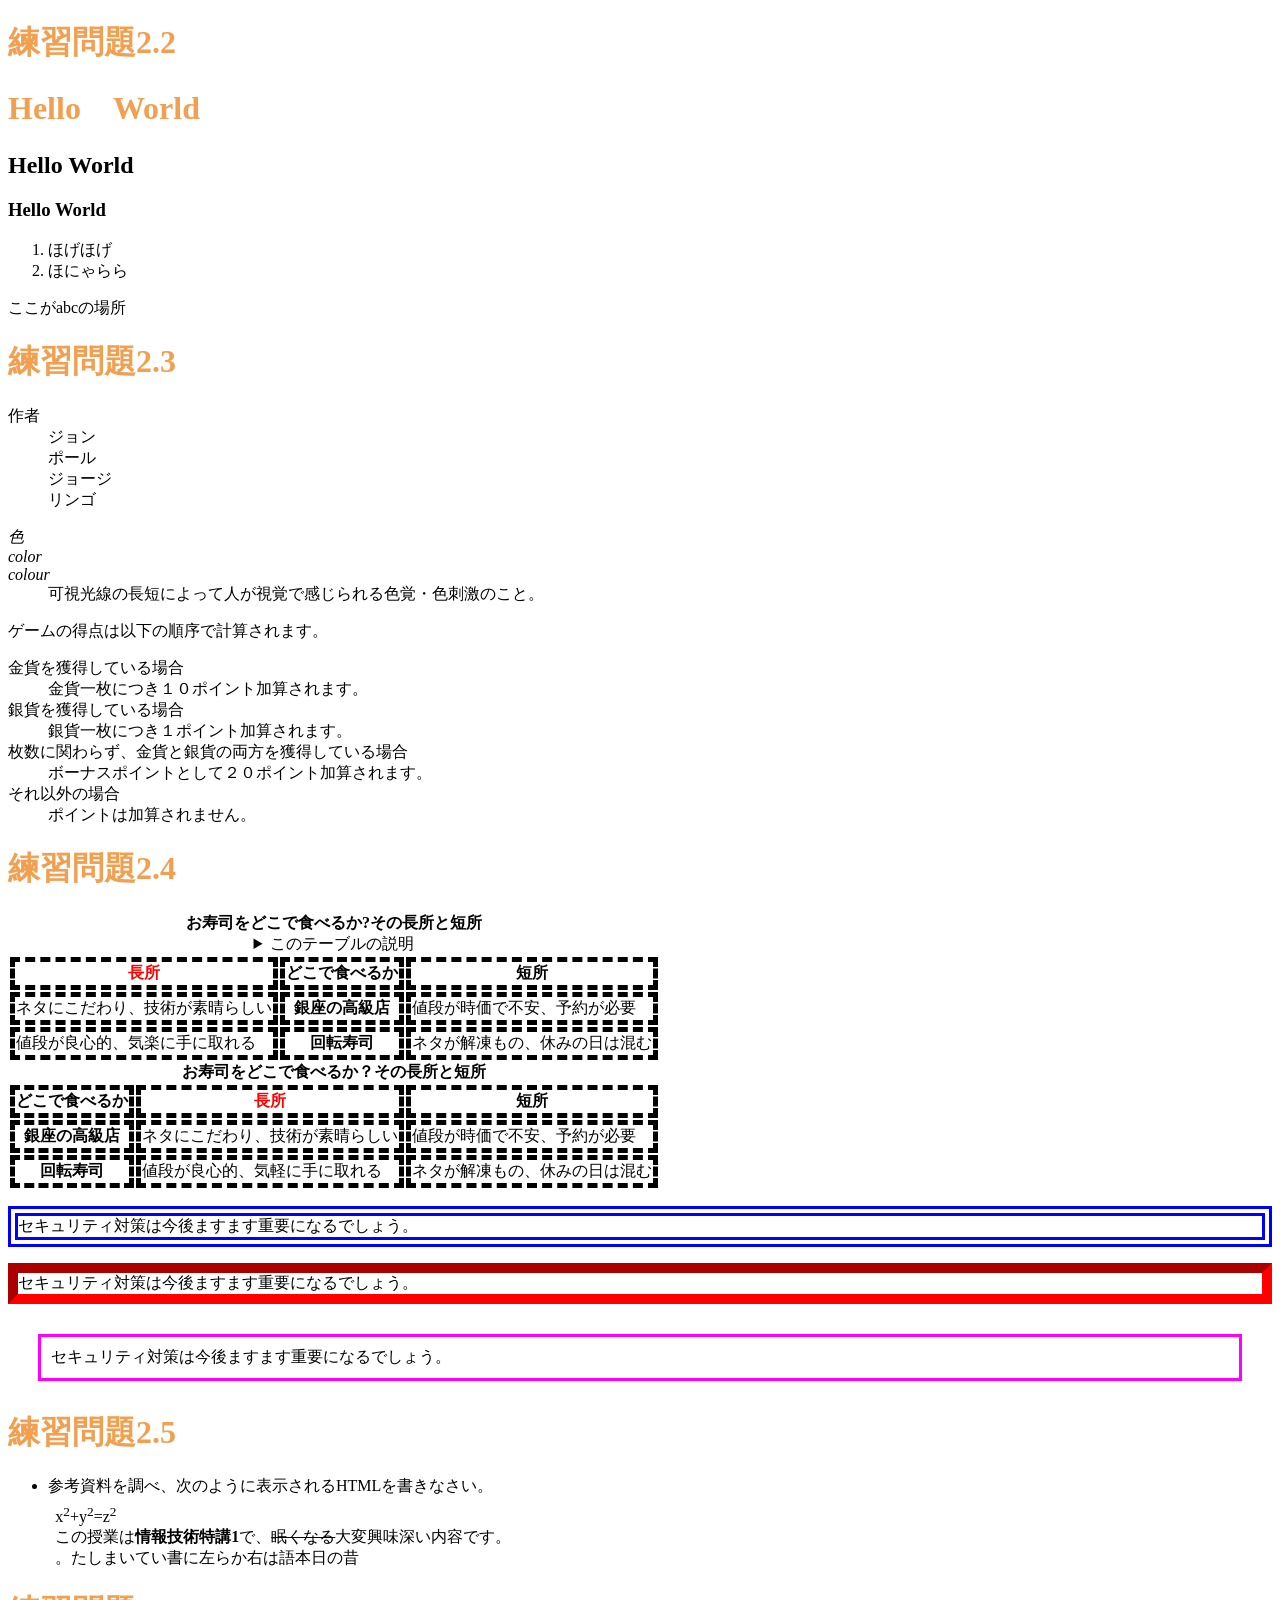
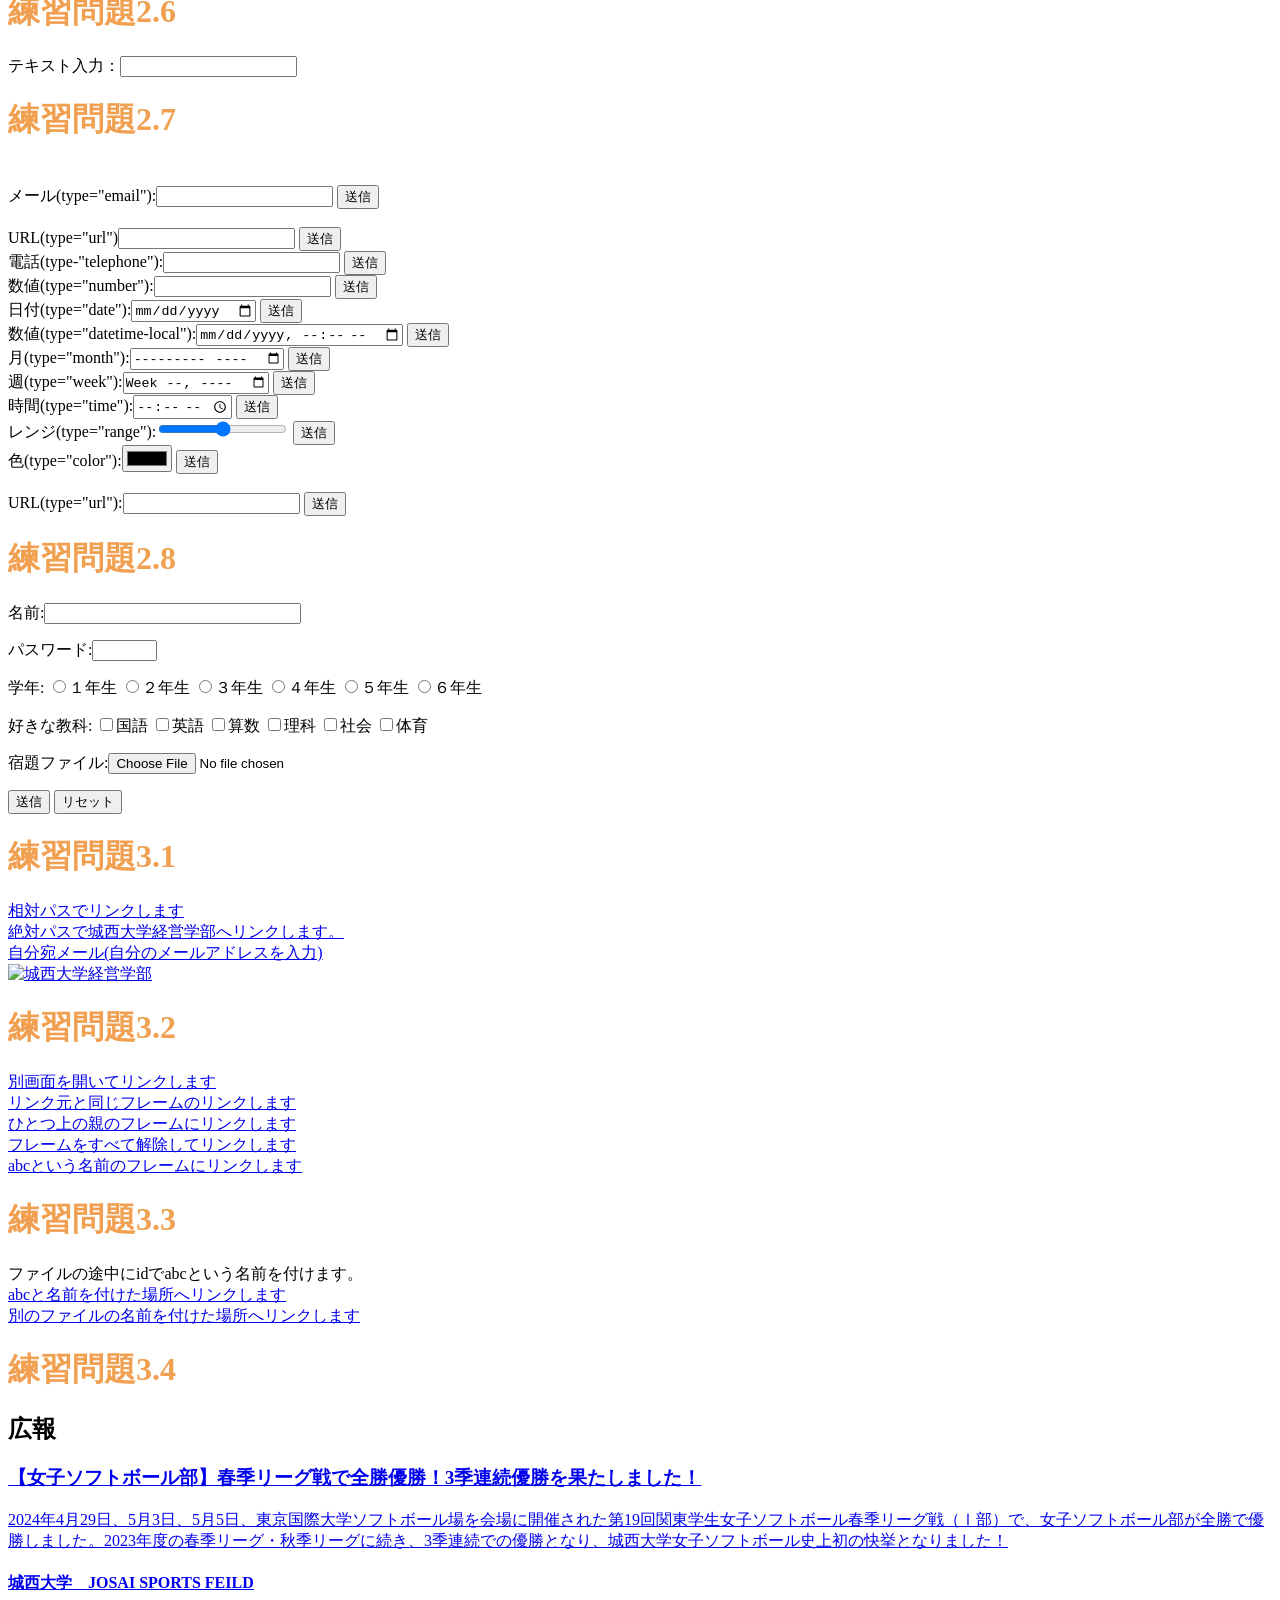
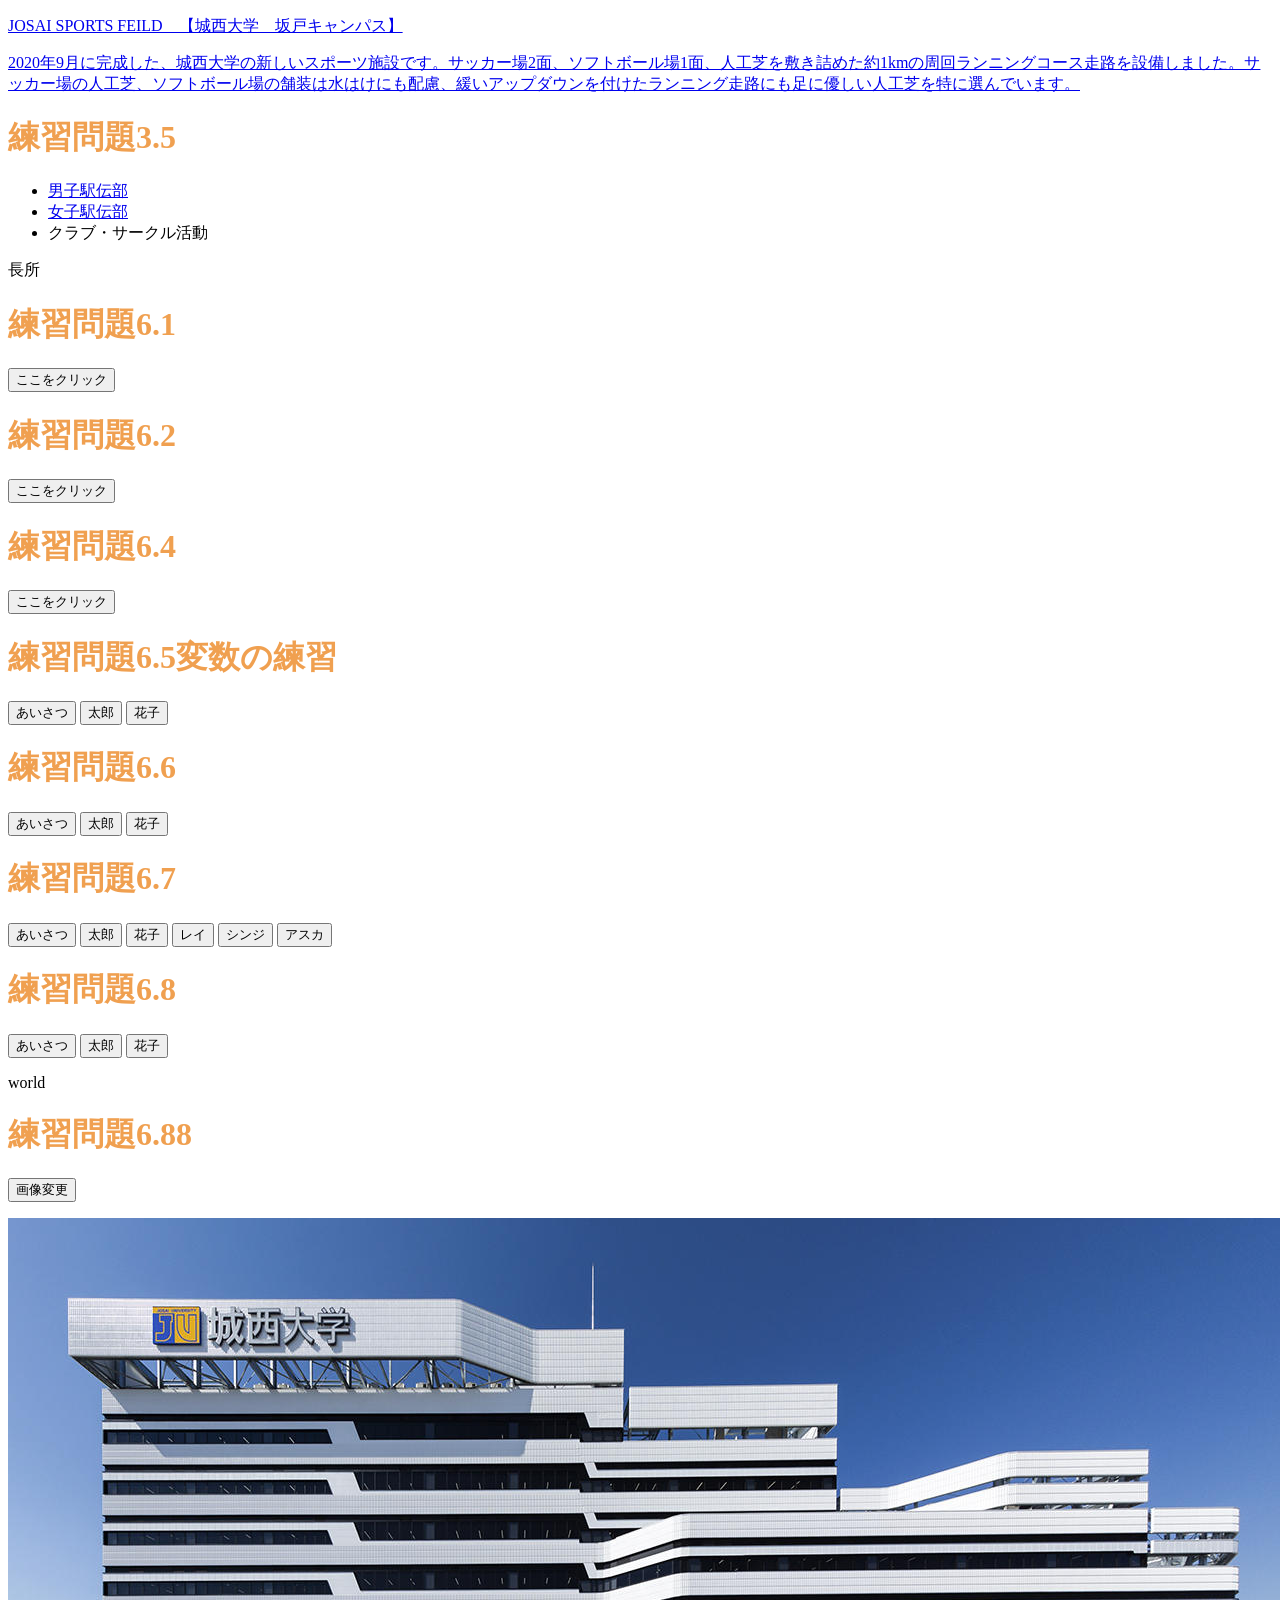
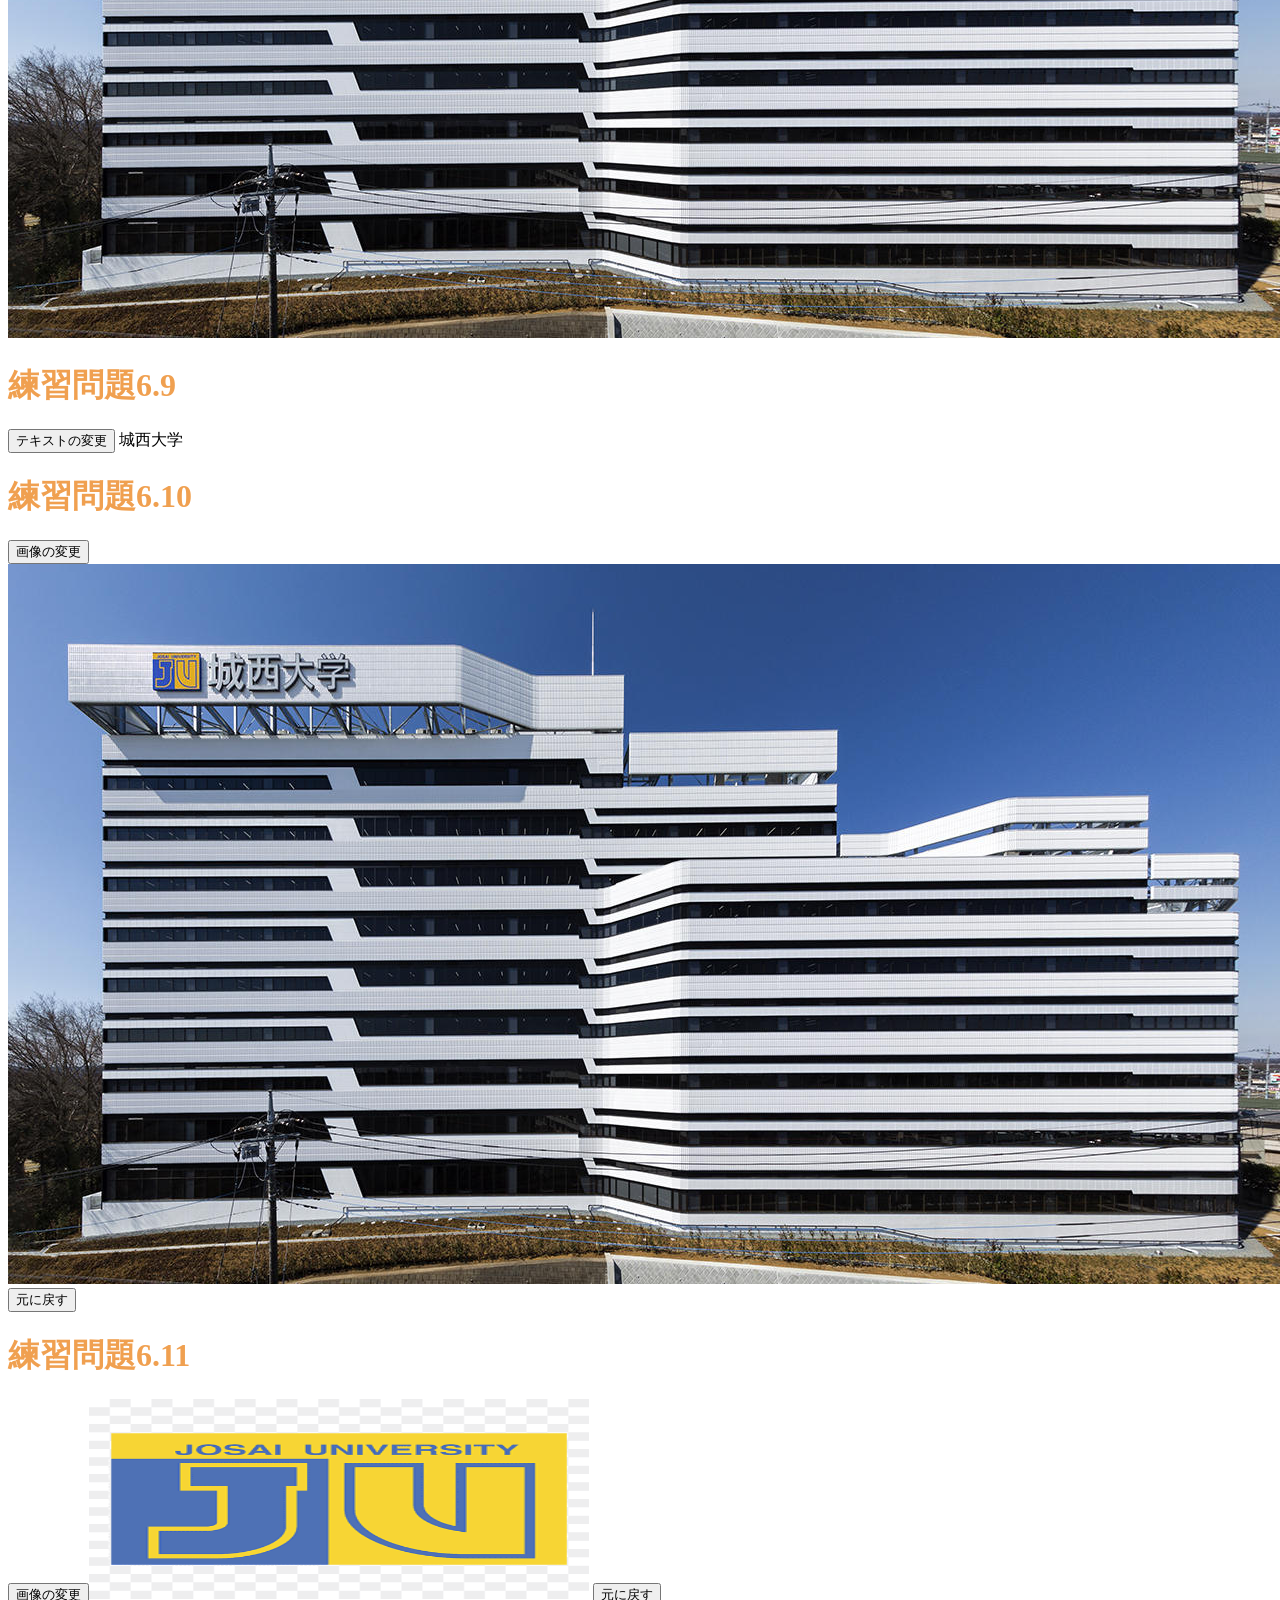
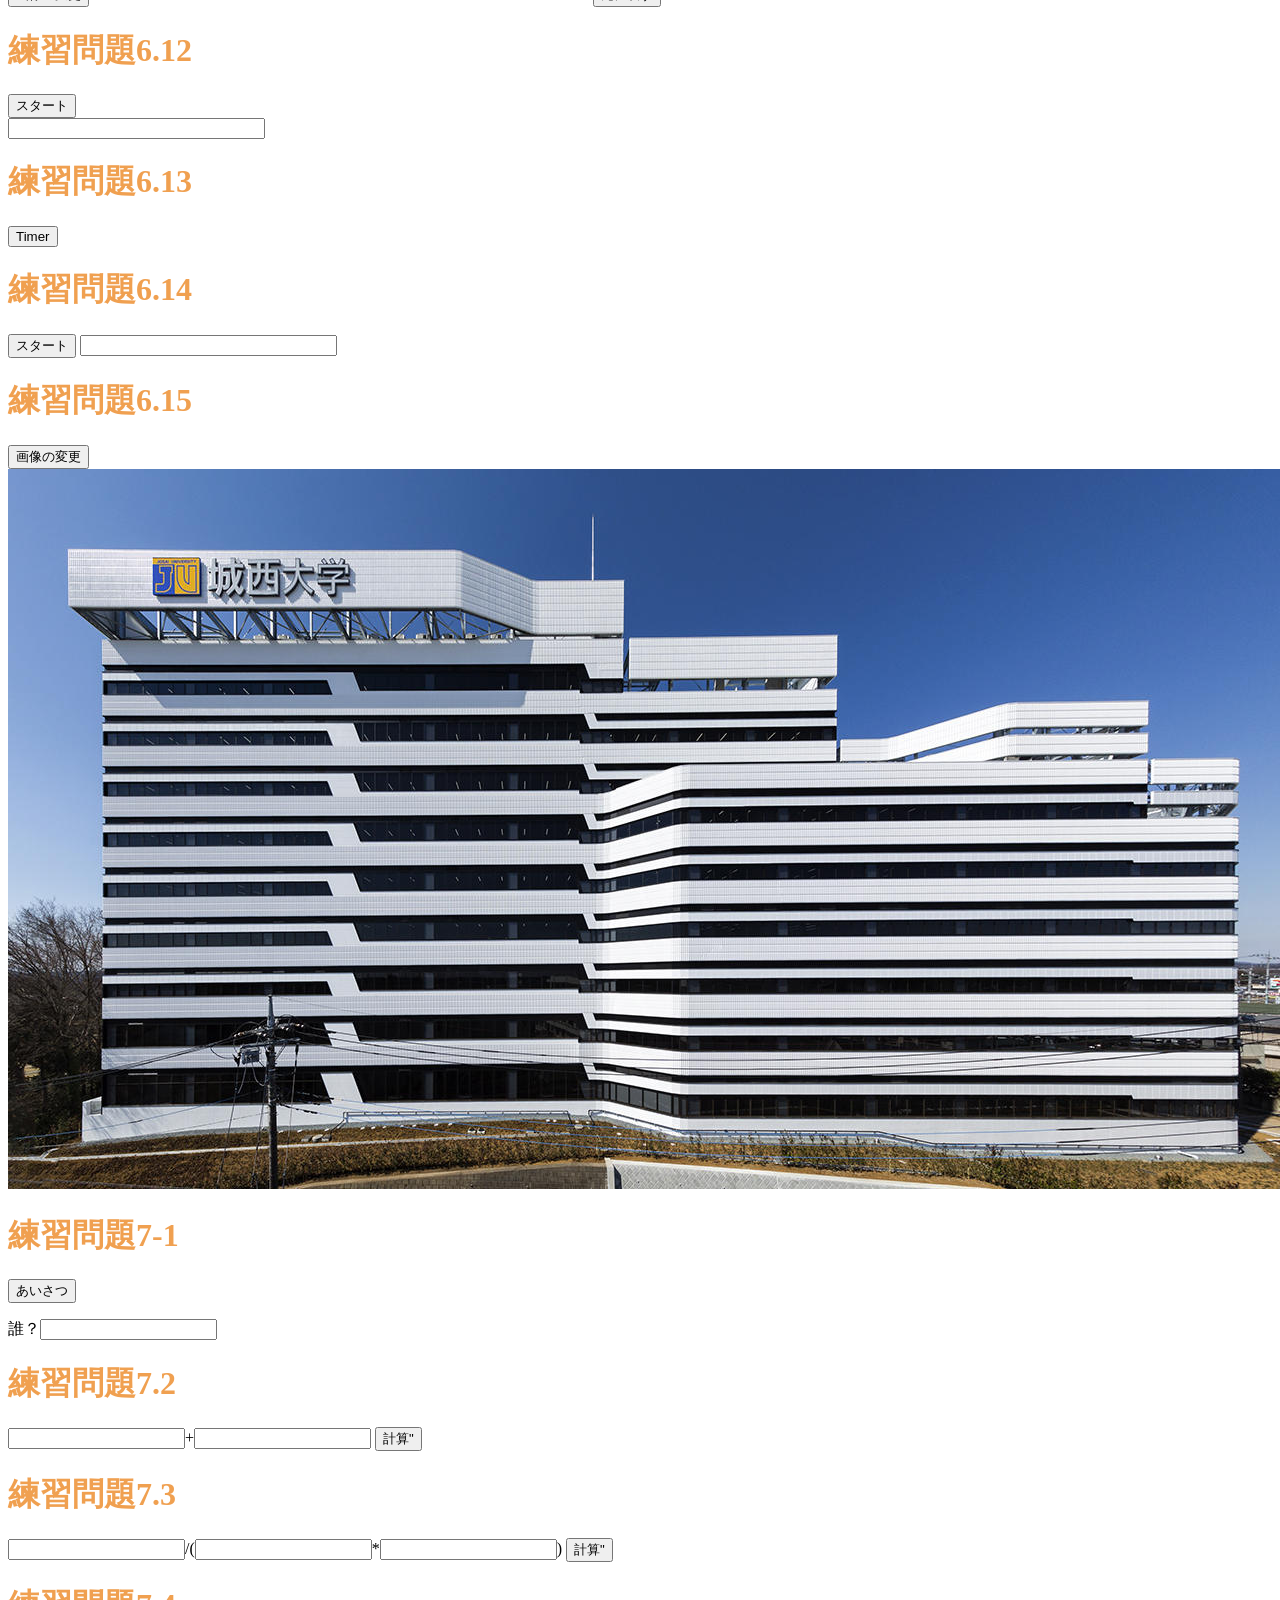
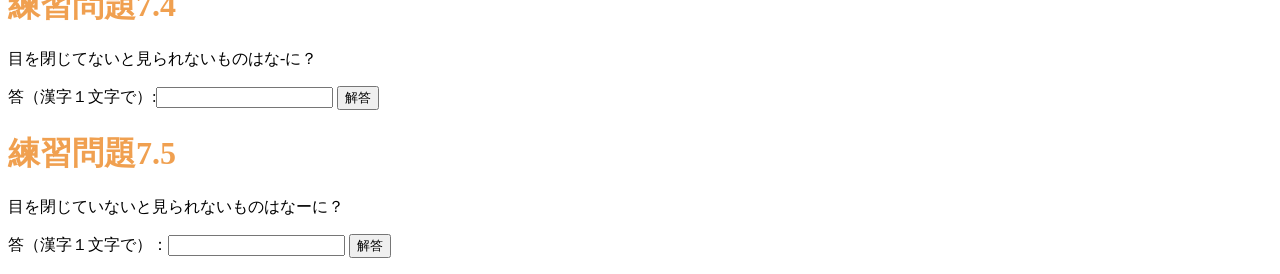
==== index.html @ 32499634 "Update index.html" ====
<!DOCTYPE html> 
<html lang="ja">
<head>

<meta charset="UTF-8">
 
<title>Web開発の練習2023</title>
 <link rel="stylesheet" href="mystyle.css"> 
 <script src="myjs.js"></script><!-- この行を追加-->
</head>
 
<body>

 <!--文字の大きさの練習-->
 
<h1>練習問題2.2</h1>
 
<h1>Hello　World</h1>
 
 <h2>Hello World</h2>
 
 <h3>Hello World</h3>
 
 <ol>
  
  <li>ほげほげ</li>
  
  <li>ほにゃらら</li>
  
 </ol>
 <a id="abc">ここがabcの場所</a>

<h1>練習問題2.3</h1>

 <dl>
  <dt>作者</dt>
  <dd>ジョン</dd>
  <dd>ポール</dd>
  <dd>ジョージ</dd>
  <dd>リンゴ</dd>
 </dl>

 <dl>
  <dt lang="ja"><dfn>色</dfn></dt>
  <dt lang="en-US"><dfn>color</dfn></dt>
  <dt lang="en-GB"><dfn>colour</dfn></dt>
  <dd>可視光線の長短によって人が視覚で感じられる色覚・色刺激のこと。</dd>
  </dl>
 <p>ゲームの得点は以下の順序で計算されます。
 </p>
 <dl>
  <dt>金貨を獲得している場合</dt>
  <dd>金貨一枚につき１０ポイント加算されます。</dd>
  <dt>銀貨を獲得している場合</dt>
  <dd>銀貨一枚につき１ポイント加算されます。</dd>
  <dt>枚数に関わらず、金貨と銀貨の両方を獲得している場合</dt>
   <dd>ボーナスポイントとして２０ポイント加算されます。</dd>
  <dt>それ以外の場合</dt>
   <dd>ポイントは加算されません。</dd>
 </dl>
 
 <h1>練習問題2.4</h1>
 <table>
  <caption>
   <strong>お寿司をどこで食べるか?その長所と短所</strong>
   <details>
    <summary>このテーブルの説明</summary>
    <p>以下のテーブルでは、2番目のカラムに寿司店のタイプが入れられています。その左側にそのようなタイプのお店でお寿司を食べる場合の長所が、左側に短所が入れられています。
    </p> 
   </details>
  </caption>
  <thead>
   <tr><th class="important">長所</th><th>どこで食べるか</th><th>短所</th></tr>
  </thead>
  <tbody>
   <tr><td>ネタにこだわり、技術が素晴らしい</td><th>銀座の高級店
   </th><td>値段が時価で不安、予約が必要</td></tr>
   <tr><td>値段が良心的、気楽に手に取れる</td><th>回転寿司</th>
   <td>ネタが解凍もの、休みの日は混む</td></tr>
 </tbody>
 </table>

 <table>
 <caption>
 <strong>お寿司をどこで食べるか？その長所と短所</strong>
 </caption>
 <thead>
  <tr><th>どこで食べるか</th><th class="important">長所</th><th>短所</th></tr>
 </thead>
  <tbody>
   <tr><th>銀座の高級店</th><td>ネタにこだわり、技術が素晴らしい</td><td>値段が時価で不安、予約が必要</td></tr>
   <tr><th>回転寿司</th><td>値段が良心的、気軽に手に取れる</td><td>ネタが解凍もの、休みの日は混む</td></tr>
   </tbody>
 </table>
  <p class="sample1">セキュリティ対策は今後ますます重要になるでしょう。</p>
 <p class="sample2">セキュリティ対策は今後ますます重要になるでしょう。</p>
 <p class="sample3">セキュリティ対策は今後ますます重要になるでしょう。</p>
 

 
 <h1>練習問題2.5</h1>
 <ul>
  <li>参考資料を調べ、次のように表示されるHTMLを書きなさい。
  <p
   style="margin:1ex">x<sup>2</sup>+y<sup>2</sup>=z<sup>2</sup>
  <br>
  この授業は<b>情報技術特講1</b>で、<s>眠くなる</s>大変興味深い内容です。<br>
  <bdo dir="rtl">昔の日本語は右から左に書いていました。</bdo></p>
  </li>
 </ul>
 
<h1>練習問題2.6</h1>
 
  
  <p>テキスト入力：<input type="text"></p> 

 <h1>練習問題2.7</h1>  
   <!--<form action="xxx.php" method="post">
    <label>メール(type=" email "):<input type="email name=" email "></label><input type="submit"value=送信" ></from>-->
 　<form action="xxx.php" method="post">
   <label>メール(type="email"):<input type="email" name="email"></label>
   <input type="submit" value="送信"></form>

 <br>
 <form action="xxx.php" method="post">
  <label>URL(type="url")<input type="url" name="url"></label>
  <input type="submit" value="送信"></form>

 <form action="xxx.php" method="post">
  <label>電話(type-"telephone"):<input type="tel" name="tel"> </label>
  <input type="submit" value="送信"></form>

 <form action="xxx.php" method="post">
  <label>数値(type="number"):<input type="number" name="number"></label>
  <input type="submit" value="送信"></form>

 <form action="xxx.php" method="post">
  <label>日付(type="date"):<input type="date" name="date"></label>
  <input type="submit" value="送信">
 </form>

 <form action="xxx.php" method="post">
  <label>数値(type="datetime-local"):<input type="datetime-local" name="datetime-local">
  </label>
<input type="submit" value="送信"></form>
 
  <form action="xxx.php" method="post">
   <label>月(type="month"):<input type="month" name="month"></label>
   <input type="submit" value="送信"></form>

<form action="xxx.php" method="post">
 <label>週(type="week"):<input type="week" name="week"></label>
 <input type="submit" value="送信"></form>

  <form action="xxx.php" method="post">
   <label>時間(type="time"):<input type="time" name="time"></label>
    <input type="submit" value="送信"></form>

  <form action="xxx.php" method="post">
  <label>レンジ(type="range"):<input type="range" name="range"></label>
    <input type="submit" value="送信"></form>

  <form action="xxx.php" method="post">
   <label>色(type="color"):<input type="color" name="color"></label>
  <input type="submit" value="送信"></form>

 <br>
 <form action="xxx.php" method="post"><label>URL(type="url"):<input type="url" name="url"></label>
 <input type="submit" value="送信">
 </form>

<h1>練習問題2.8</h1>
 <p><label>名前:<input type="text" name="name" size="30" maxlength="20"></label></p>
 <p><label>パスワード:<input type="password" name="pass" size="6" maxlength="4"></label></p>
 <p>学年:
  <label><input type="radio" name="gakunen" value="1">１年生</label>
  <label><input type="radio" name="gakunen" value="2">２年生</label>
  <label><input type="radio" name="gakunen" value="3">３年生</label>
  <label><input type="radio" name="gakunen" value="4">４年生</label>
  <label><input type="radio" name="gakunen" value="5">５年生</label>
  <label><input type="radio" name="gakunen" value="6">６年生</label>
 </p>
 <p>好きな教科:
  <label><input type="checkbox" name="kamoku" value="kokugo">国語</label>
  <label><input type="checkbox" name="kamoku" value="eigo">英語</label>
  <label><input type="checkbox" name="kamoku" value="sansu">算数</label>
  <label><input type="checkbox" name="kamoku" value="rika">理科</label>
  <label><input type="checkbox" name="kamoku" value="syakai">社会</label>
  <label><input type="checkbox" name="kamoku" value="taiiku">体育</label>
 </p>
 <p><label>宿題ファイル:<input type="file" name="syukudai"></label></p>
 <p>
  <input type="submit" value="送信">
  <input type="reset" value="リセット">
 </p>

 <h1>練習問題3.1</h1>
  <a href="a.html">相対パスでリンクします</a><br>
    <a href=https://www.josai.ac.jp/management/>絶対パスで城西大学経営学部へリンクします。</a><br>
    <a href="mailto:zm21568@josai.ac.jp">自分宛メール(自分のメールアドレスを入力)</a><br>
    <a href="https://www.josai.ac.jp/management/"> <img src="./imade1/keiei_small.jpg" alt="城西大学経営学部"></a>

 <h1>練習問題3.2</h1> 
 <a href="a.html" target="_blank">別画面を開いてリンクします</a><br>
 <a href="a.html" target="_self">リンク元と同じフレームのリンクします</a><br>
 <a href="a.html" target="_parent">ひとつ上の親のフレームにリンクします</a><br>
 <a href="a.html" target="_top">フレームをすべて解除してリンクします</a><br>
  <a href="a.html" target="abc">abcという名前のフレームにリンクします</a><br>

 <h1>練習問題3.3</h1> 
 ファイルの途中にidでabcという名前を付けます。<br>
 <a href="#abc">abcと名前を付けた場所へリンクします</a><br>
  <a href="a.html#def">別のファイルの名前を付けた場所へリンクします</a>

 <h1>練習問題3.4</h1>  
<aside class="ad">
 <h2>広報</h2>
 <a href="https://sports.josai.ac.jp/news/nid00000270.html?_ga=2.108260102.546799402.17156498-1950105430.1715649811">
  <section>
   <h3>【女子ソフトボール部】春季リーグ戦で全勝優勝！3季連続優勝を果たしました！</h3>
   <p>2024年4月29日、5月3日、5月5日、東京国際大学ソフトボール場を会場に開催された第19回関東学生女子ソフトボール春季リーグ戦（Ⅰ部）で、女子ソフトボール部が全勝で優勝しました。2023年度の春季リーグ・秋季リーグに続き、3季連続での優勝となり、城西大学女子ソフトボール史上初の快挙となりました！
   </p> </section></a>

 <a href="https://www.josai.ac.jp/about/facility/shimokawara/">
  <section>
   <h4>城西大学　JOSAI SPORTS FEILD</h4>
   <p>JOSAI SPORTS FEILD　【城西大学　坂戸キャンパス】</p>
   <p>2020年9月に完成した、城西大学の新しいスポーツ施設です。サッカー場2面、ソフトボール場1面、人工芝を敷き詰めた約1kmの周回ランニングコース走路を設備しました。サッカー場の人工芝、ソフトボール場の舗装は水はけにも配慮、緩いアップダウンを付けたランニング走路にも足に優しい人工芝を特に選んでいます。 </p>
  </section></a>
</aside>

 <h1>練習問題3.5</h1> 
 <nav>
  <ul>
  <li><a href="https://sports.josai.ac.jp/club/dansiekiden/">男子駅伝部</a></li>
  <li><a href="https://sports.josai.ac.jp/club/josiekiden/">女子駅伝部</a></li>
  <li><a>クラブ・サークル活動</a></li>
  </ul>
 </nav>

 
</body>
</html>


<title>Web開発の練習2024秋季</title>
<link rel="stylesheet"herf="mystyle.css"><!-- この行を追加-->
<th class="important">長所</th/>
<head>
 <meta charset="UTF-8">
 
<title>Web開発の練習2024秋季</title>
<link rel="stylesheet"herf="mystyle.css">
 <script src="ex6-1.js"></script><!-- この行を追加-->

<h1>練習問題6.1</h1> 
<input type="button"value="ここをクリック"
 onclick="sayhello61();">
</body>
<h1>練習問題6.2</h1>
<input type="button"value="ここをクリック"
 onclick="sayhello61();sayhello61()">
</body>
<h1>練習問題6.4</h1> 
<input type="button"value="ここをクリック"
 onclick="saygoodbye();">
<h1>練習問題6.5変数の練習</h1> 
<script src="ex6-5.js"></script><!-- この行を追加-->
</head>
<input type="button"value="あいさつ"onclick="sayhello65();">
<input type="button"value="太郎"onclick="taro65();">
<input type="button"value="花子"onclick="hanako65();">
<head>
<h1>練習問題6.6</h1>  
<script src="ex6-6.js"></script><!-- この行を追加-->
</head>
<input type="button"value="あいさつ"onclick="sayhello66();">
<input type="button"value="太郎"onclick="taro67();taro68();">
<input type="button"value="花子"onclick="hanako67();hanako68();"
<head>
<h1>練習問題6.7</h1> 
<script src="ex6-7.js"></script><!-- この行を追加-->
</head>
<input type="button"value="あいさつ"onclick="sayhello69();">
<input type="button"value="太郎"onclick="someone('太郎');">
<input type="button"value="花子"onclick="someone('花子');">
<input type="button"value="レイ"onclick="someone('レイ');">
<input type="button"value="シンジ"onclick="someone('シンジ');">
<input type="button"value="アスカ"onclick="someone('アスカ');">
<head>
<h1>練習問題6.8</h1> 
<script src="ex6-8.js"></script><!-- この行を追加-->
</head>
<input type="button"value="あいさつ"onclick="sayhello70();">
<input type="button"value="太郎"onclick="taro70();">
<input type="button"value="花子"onclick="hanako70();">
<p Id="who70">world</p>
<head>
<h1>練習問題6.88</h1> 
<script src="ex6-88.js"></script><!-- この行を追加-->
</head>
<input type="button"value="画像変更"onclick="gazo688();">
<p id="who688">
<img src="./image/bulboff.gif"alt="オフ">
</p>
<head>
<h1>練習問題6.9</h1> 
<script src="ex6-9.js"></script><!-- この行を追加-->
</head>
<div id="txt1">
<input type="button"value="テキストの変更"onclick="txtchange1();">
城西大学</div>
<head>
<h1>練習問題6.10</h1> 
<script src="ex6-10.js"></script><!-- この行を追加-->
</head>
<input type="button" value="画像の変更" onclick="imgchange1();"><img src='./image/bulboff.gif' id="bulb" alt="オフ">
<input type="button" value="元に戻す" onclick="imgback1();">
<head>
<h1>練習問題6.11</h1> 
<link rel="stylesheet" href="imagechange.css">
<script src="ex6-11.js"></script><!-- この行を追加-->
</head>
<input type="button" value="画像の変更" onclick="imgchange2();"><img src='./image/josai.png' id="control-size" alt="josai" class="imagechange">
<input type="button" value="元に戻す" onclick="imgback2();">

<head>
<h1>練習問題6.12</h1> 
 <script src="ex6-12.js"></script><!-- この行を追加-->
 </head>
<form name="timer"> <input type="button" value="スタート" onclick="startfnc()"><br> <input type="text" name="moji" size="30" value=""> </form>

<h1>練習問題6.13</h1> 
<script src="ex6-13.js"></script><!-- この行を追加-->
<form> <input type="button" value="Timer" onclick="setTimeout('mes()',3000)"> </form>
<head>
<h1>練習問題6.14</h1>
<script src="ex6-14.js"></script><!-- この行を追加-->
</head>
<form name="timer13"> <input type="button" value="スタート" onclick="hyoji13()">

<input type="text" name="moji13" size="30" value=""> </form>
 
<head>
<h1>練習問題6.15</h1>
<script src="ex6-15.js"></script><!-- この行を追加-->
</head>
<input type="button" value="画像の変更" onclick="imgchange3();"><img src='./image/bulboff.gif' id="logo3" alt="josai1">
<h1>練習問題7-1 </h1>
<script src="ex7-1.js"></script><!-- この行を追加-->
<input type="button" value="あいさつ" onclick="sayhello71();">
<p>誰？<input type="text" id="who71"></p>
</head>
<h1>練習問題7.2</h1>
<script src="ex7-2.js"></script><!-- この行を追加-->
<input type="text" id="input1">+<input type="text" id="input2">
<input type="button" value=計算" onclick="add();">
</head>
<h1>練習問題7.3</h1> 
<script src="ex7-3.js"></script><!-- この行を追加-->
<input type="text" id="体重">/(<input type="text" id="身長">*<input type="text" id="身長">)
<input type="button" value=計算" onclick="ad();">
</p>
<h1>練習問題7.4</h1>
<script src="ex7-4.js"></script><!-- この行を追加-->
<p>目を閉じてないと見られないものはな-に？</p>
<p>
答（漢字１文字で）:<input type="text" id="answer">
<input type="button" value="解答" onclick="nazo();">
 </p>
</head>
<h1>練習問題7.5</h1>
<script src="ex7-5.js"></script><!-- この行を追加-->
<p>目を閉じていないと見られないものはなーに？</p>
<p>答（漢字１文字で）：<input type="text" id="answer7">
<input type="button" value="解答" onclick="nazo7();"></p>
</body>
---- mystyle.css ----
/* h1{color:green;} */
h1{color:#F0A050;}
th,td{border:dashed thick black;}
th.important{color:red;}
p.sample1{border:double 10px #0000ff;}
p.sample2{border:inset 10px #ff0000;}
p.sample3{margin:30px 30px;padding:10px;border:medium solid #ff00ff;}
---- imagechange.css ----
img.imagechange{width:500px; height:200px;}
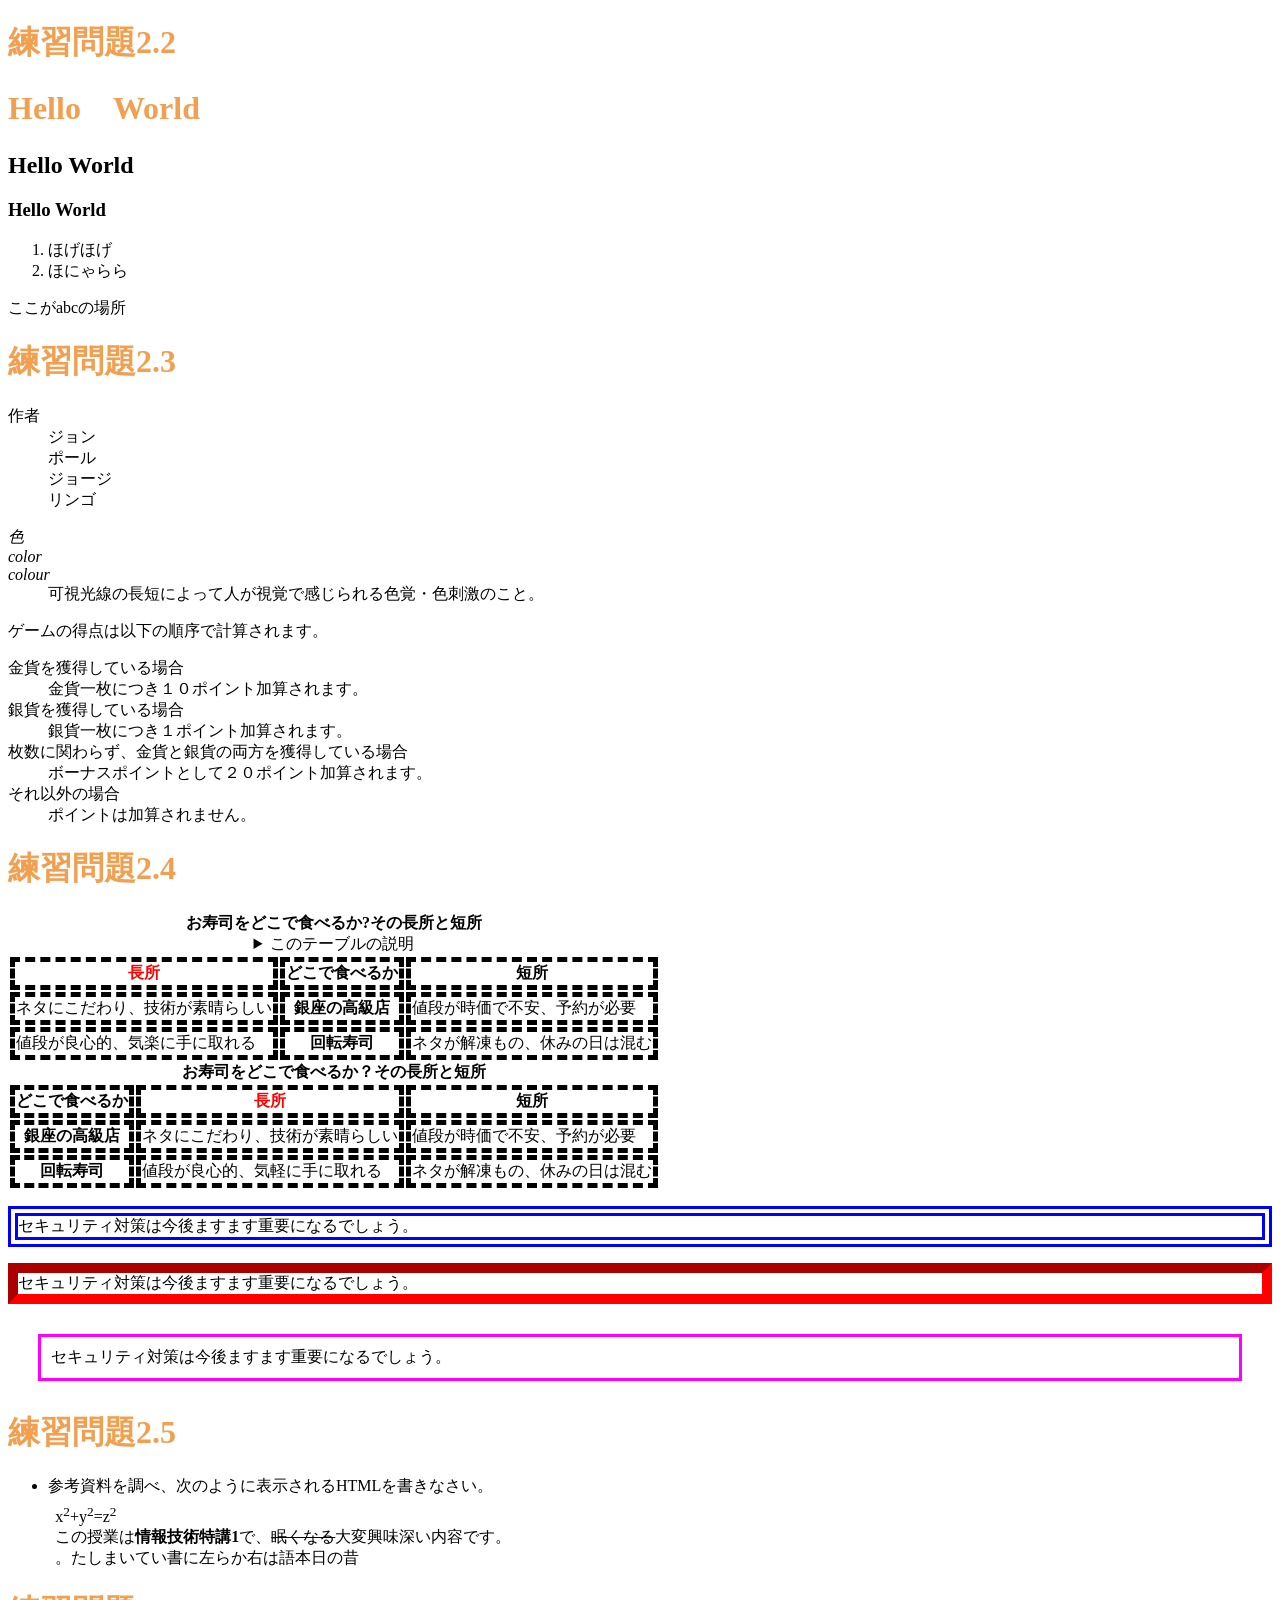
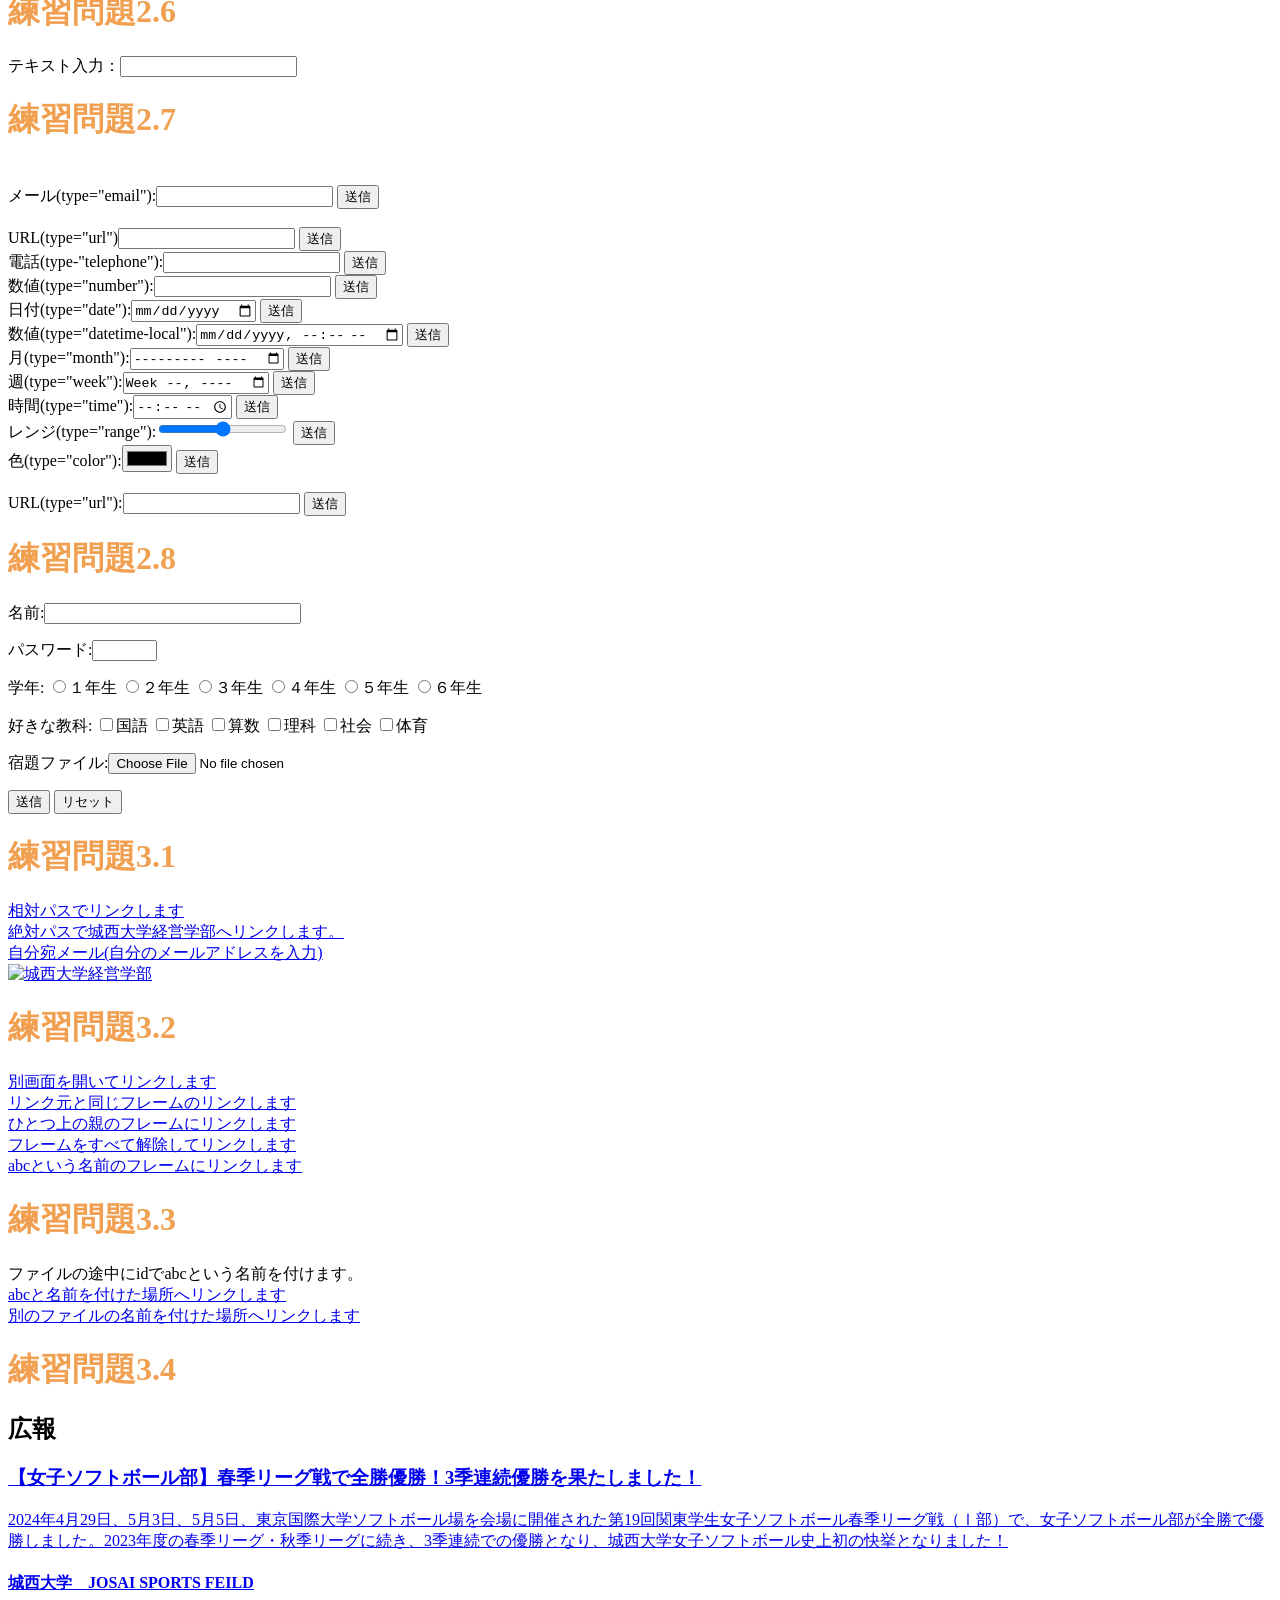
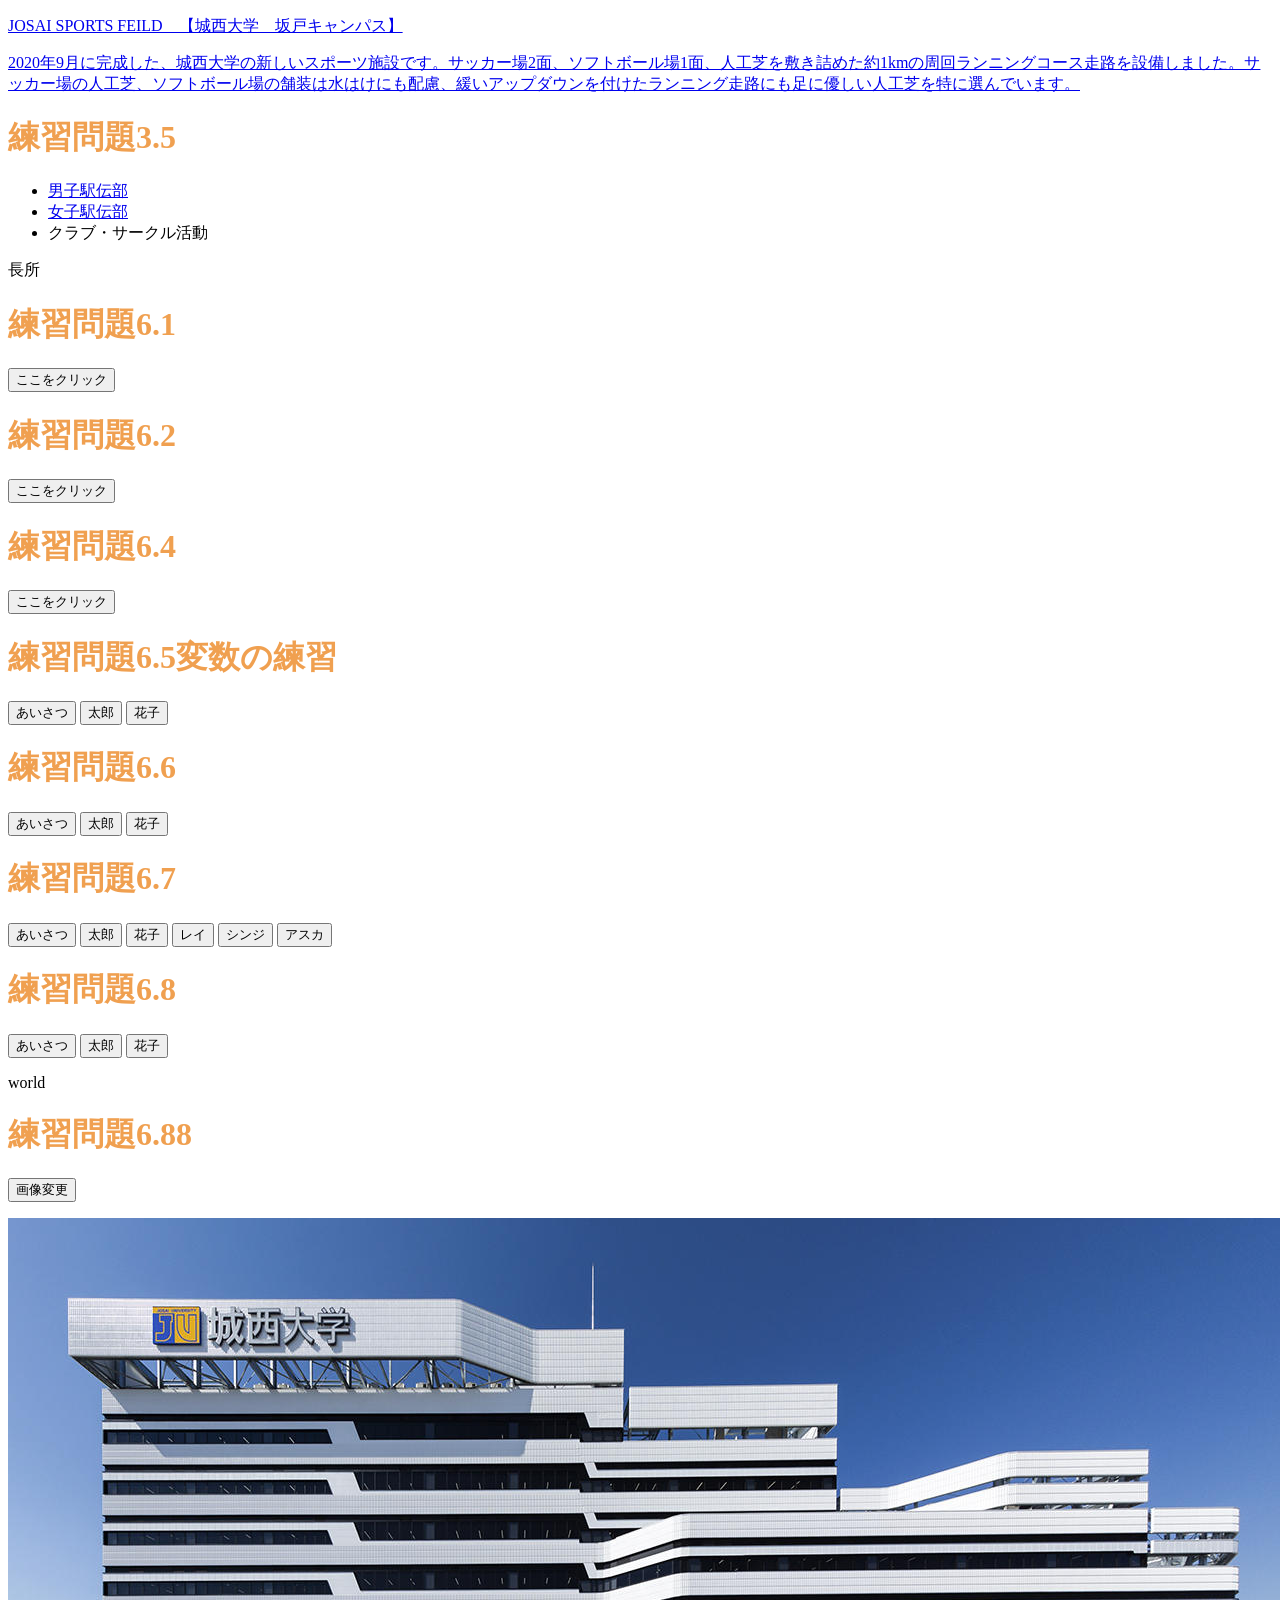
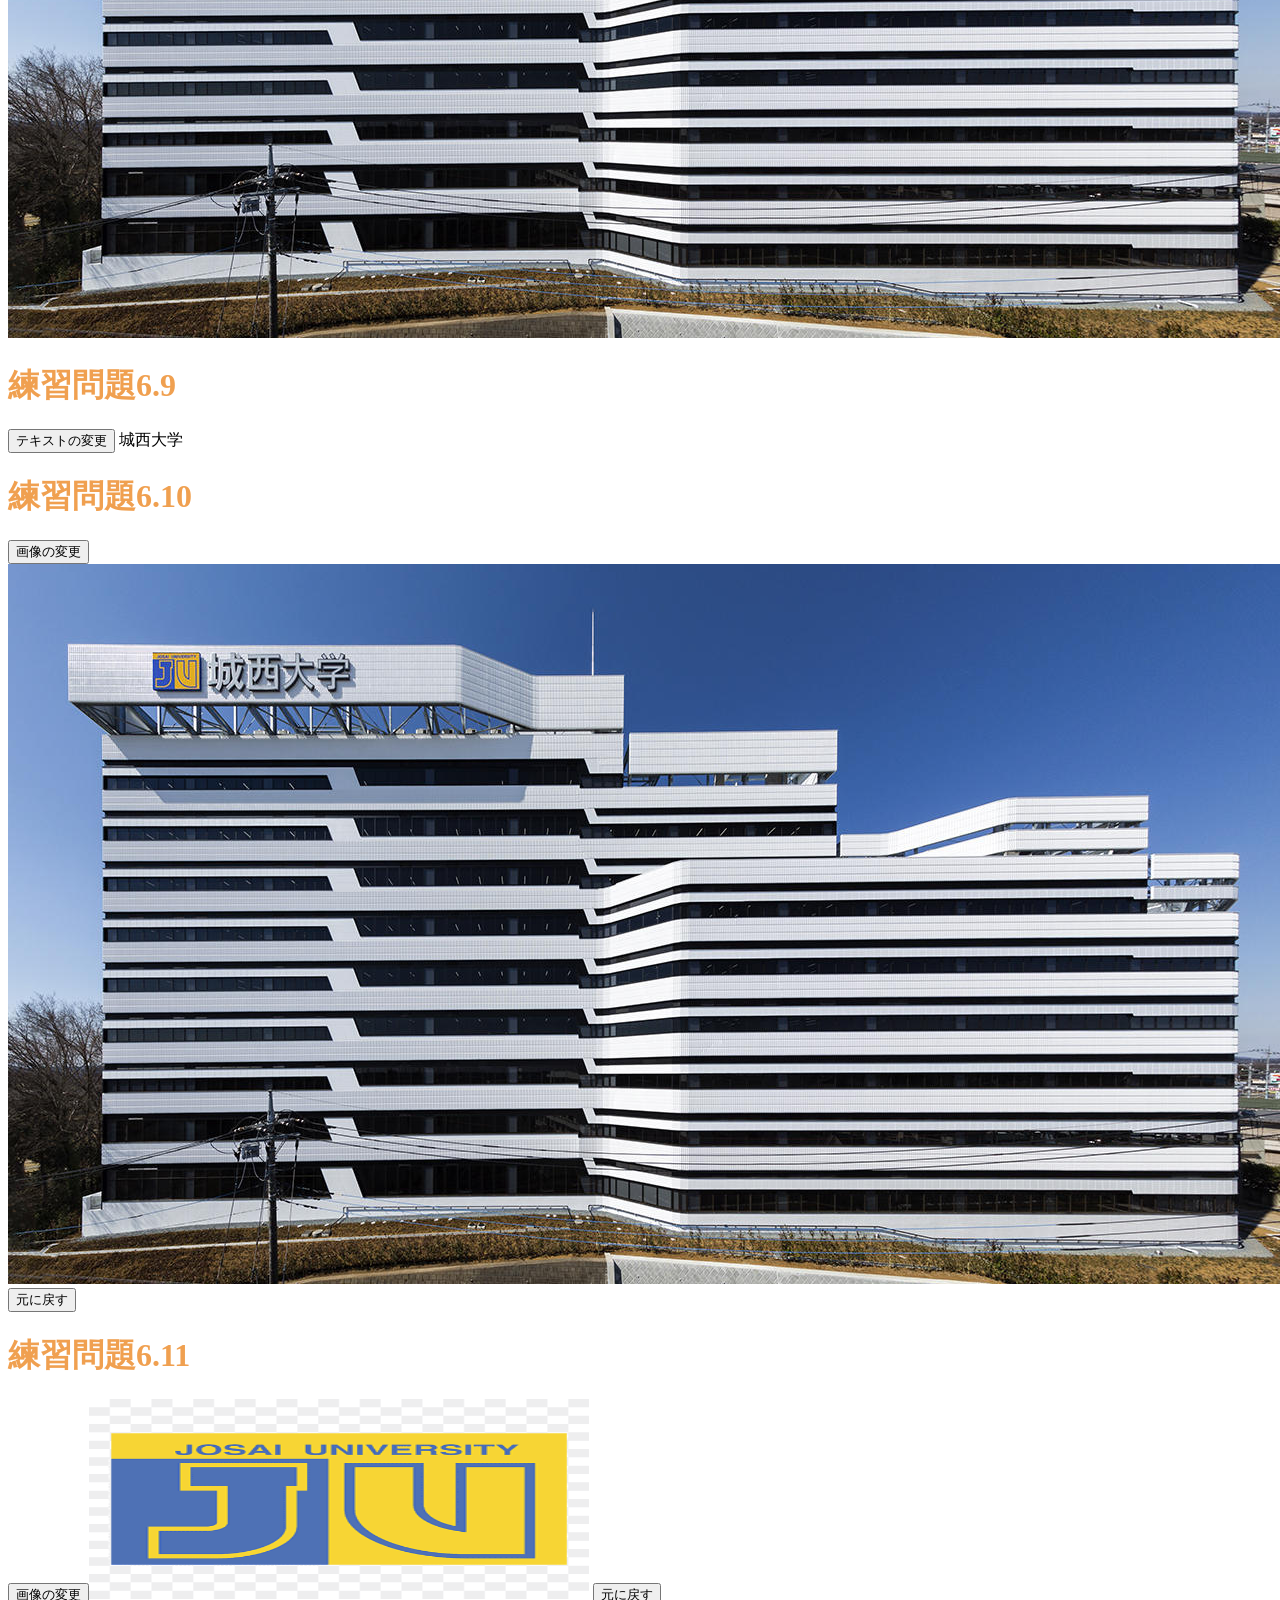
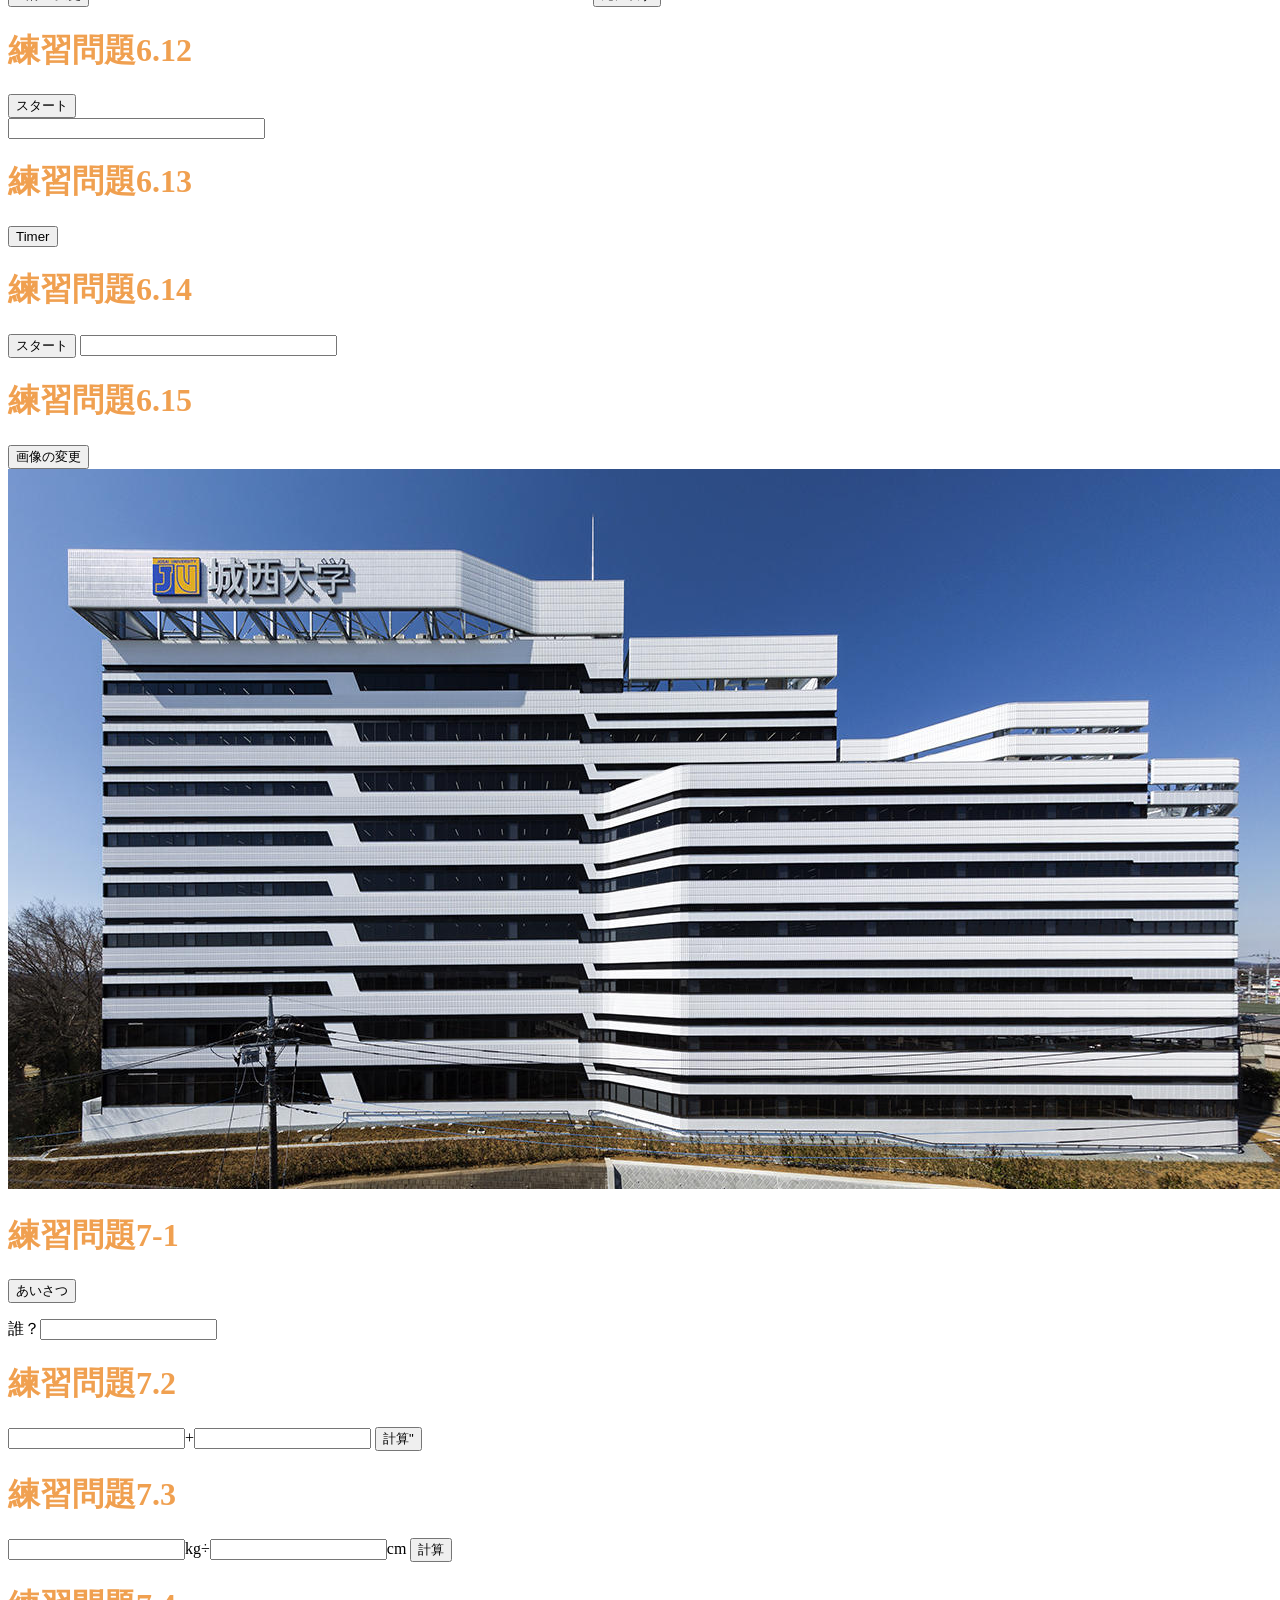
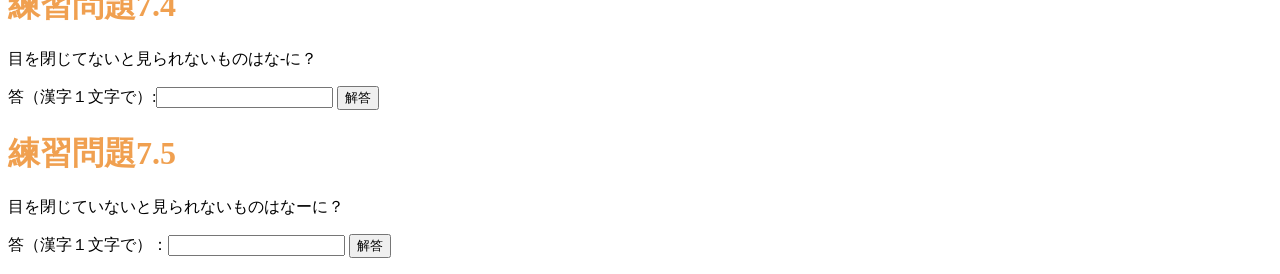
==== commit f62218a7: "Update index.html" ====
--- a/index.html
+++ b/index.html
@@ -275,8 +275,8 @@
 <script src="ex6-6.js"></script><!-- この行を追加-->
 </head>
 <input type="button"value="あいさつ"onclick="sayhello66();">
-<input type="button"value="太郎"onclick="taro67();taro68();">
-<input type="button"value="花子"onclick="hanako67();hanako68();"
+<input type="button"value="太郎"onclick="taro66();taro();">
+<input type="button"value="花子"onclick="hanako66();taro();">
 <head>
 <h1>練習問題6.7</h1> 
 <script src="ex6-7.js"></script><!-- この行を追加-->
@@ -345,7 +345,8 @@
 <h1>練習問題6.15</h1>
 <script src="ex6-15.js"></script><!-- この行を追加-->
 </head>
-<input type="button" value="画像の変更" onclick="imgchange3();"><img src='./image/bulboff.gif' id="logo3" alt="josai1">
+<input type="button" value="画像の変更" onclick="imgchange3();"><img src='./image/bulboff.gif' id="logo3" alt="josai1"alt="オフ">
+</head>
 <h1>練習問題7-1 </h1>
 <script src="ex7-1.js"></script><!-- この行を追加-->
 <input type="button" value="あいさつ" onclick="sayhello71();">
@@ -357,9 +358,8 @@
 <input type="button" value=計算" onclick="add();">
 </head>
 <h1>練習問題7.3</h1> 
-<script src="ex7-3.js"></script><!-- この行を追加-->
-<input type="text" id="体重">/(<input type="text" id="身長">*<input type="text" id="身長">)
-<input type="button" value=計算" onclick="ad();">
+<p><input type="text" id="体重">kg÷<input type="text" id="身長">cm
+ <input type="button" value="計算" onclick="bmi();"></p>
 </p>
 <h1>練習問題7.4</h1>
 <script src="ex7-4.js"></script><!-- この行を追加-->
@@ -371,9 +371,10 @@
 </head>
 <h1>練習問題7.5</h1>
 <script src="ex7-5.js"></script><!-- この行を追加-->
+</head>
 <p>目を閉じていないと見られないものはなーに？</p>
-<p>答（漢字１文字で）：<input type="text" id="answer7">
-<input type="button" value="解答" onclick="nazo7();"></p>
+<p>答（漢字１文字で）：<input type="text" id="answer75">
+<input type="button" value="解答" onclick="nazo75();"></p>
 </body>
 
 
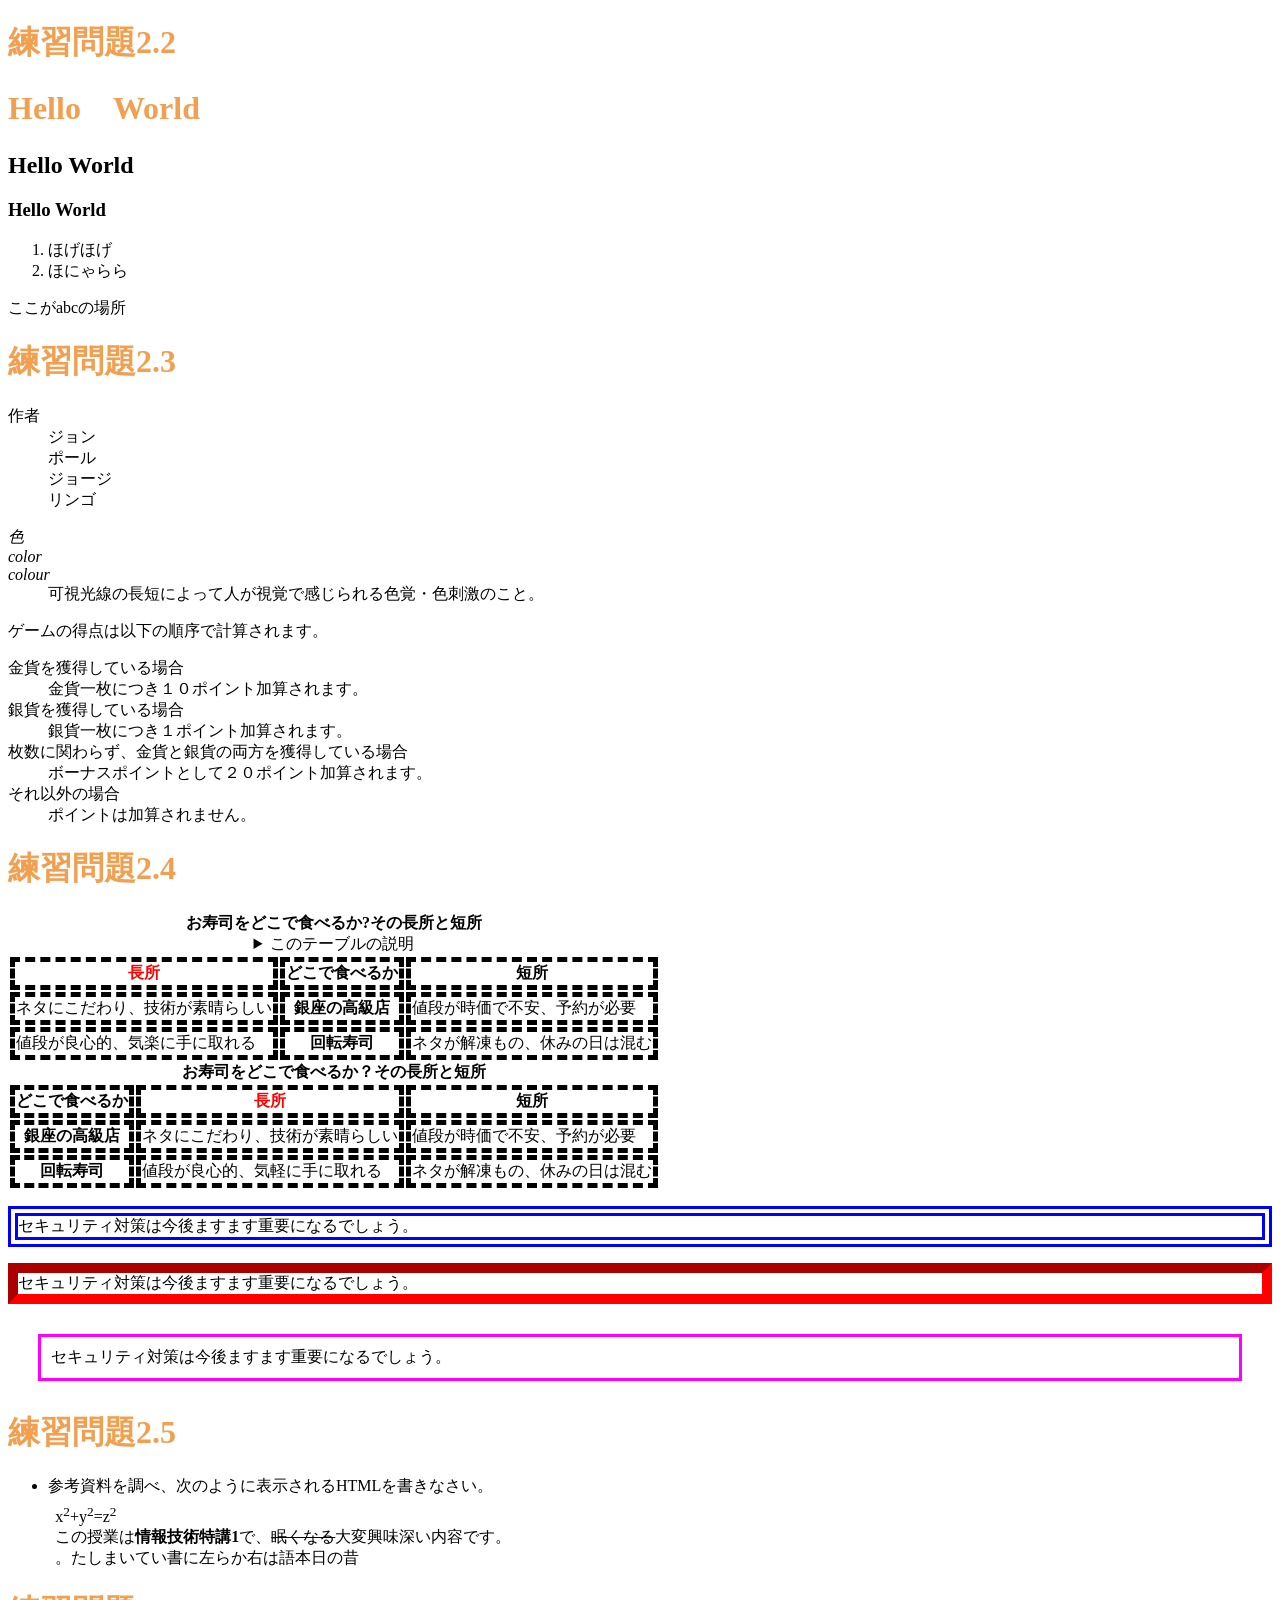
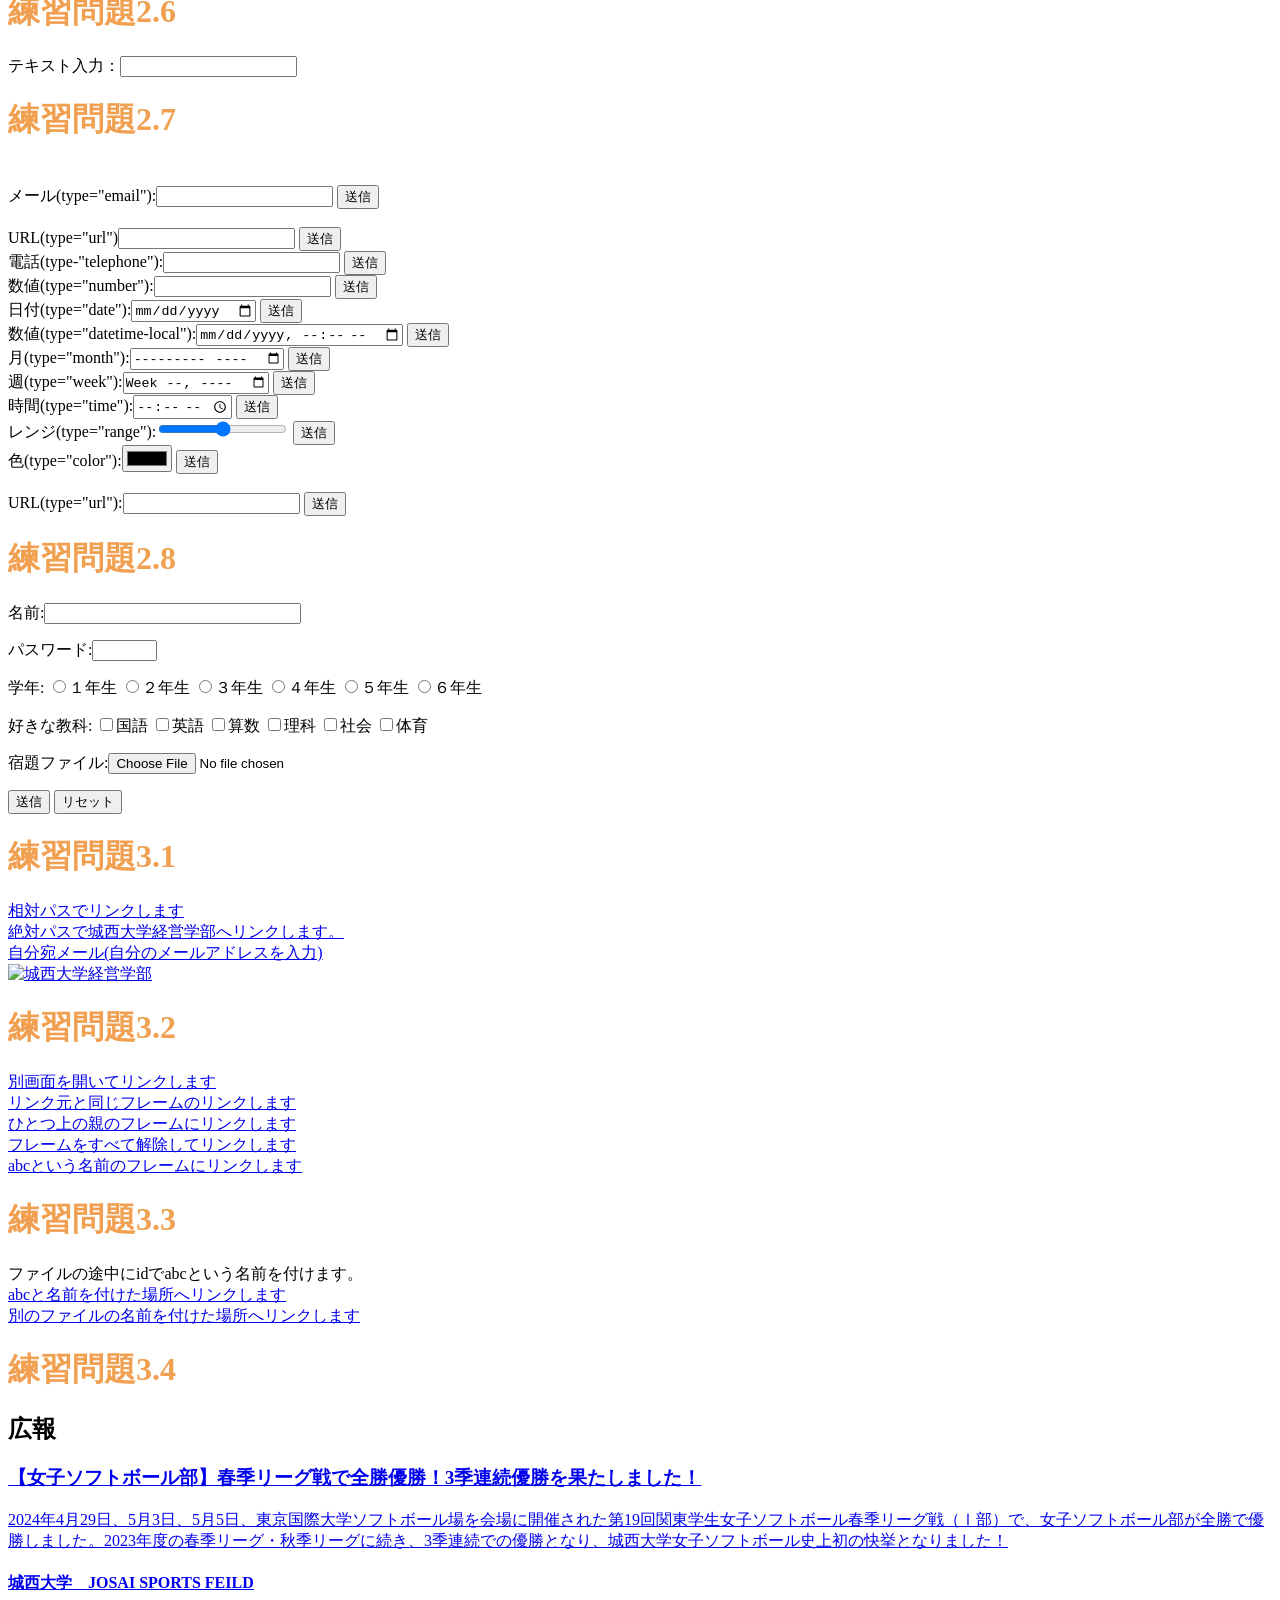
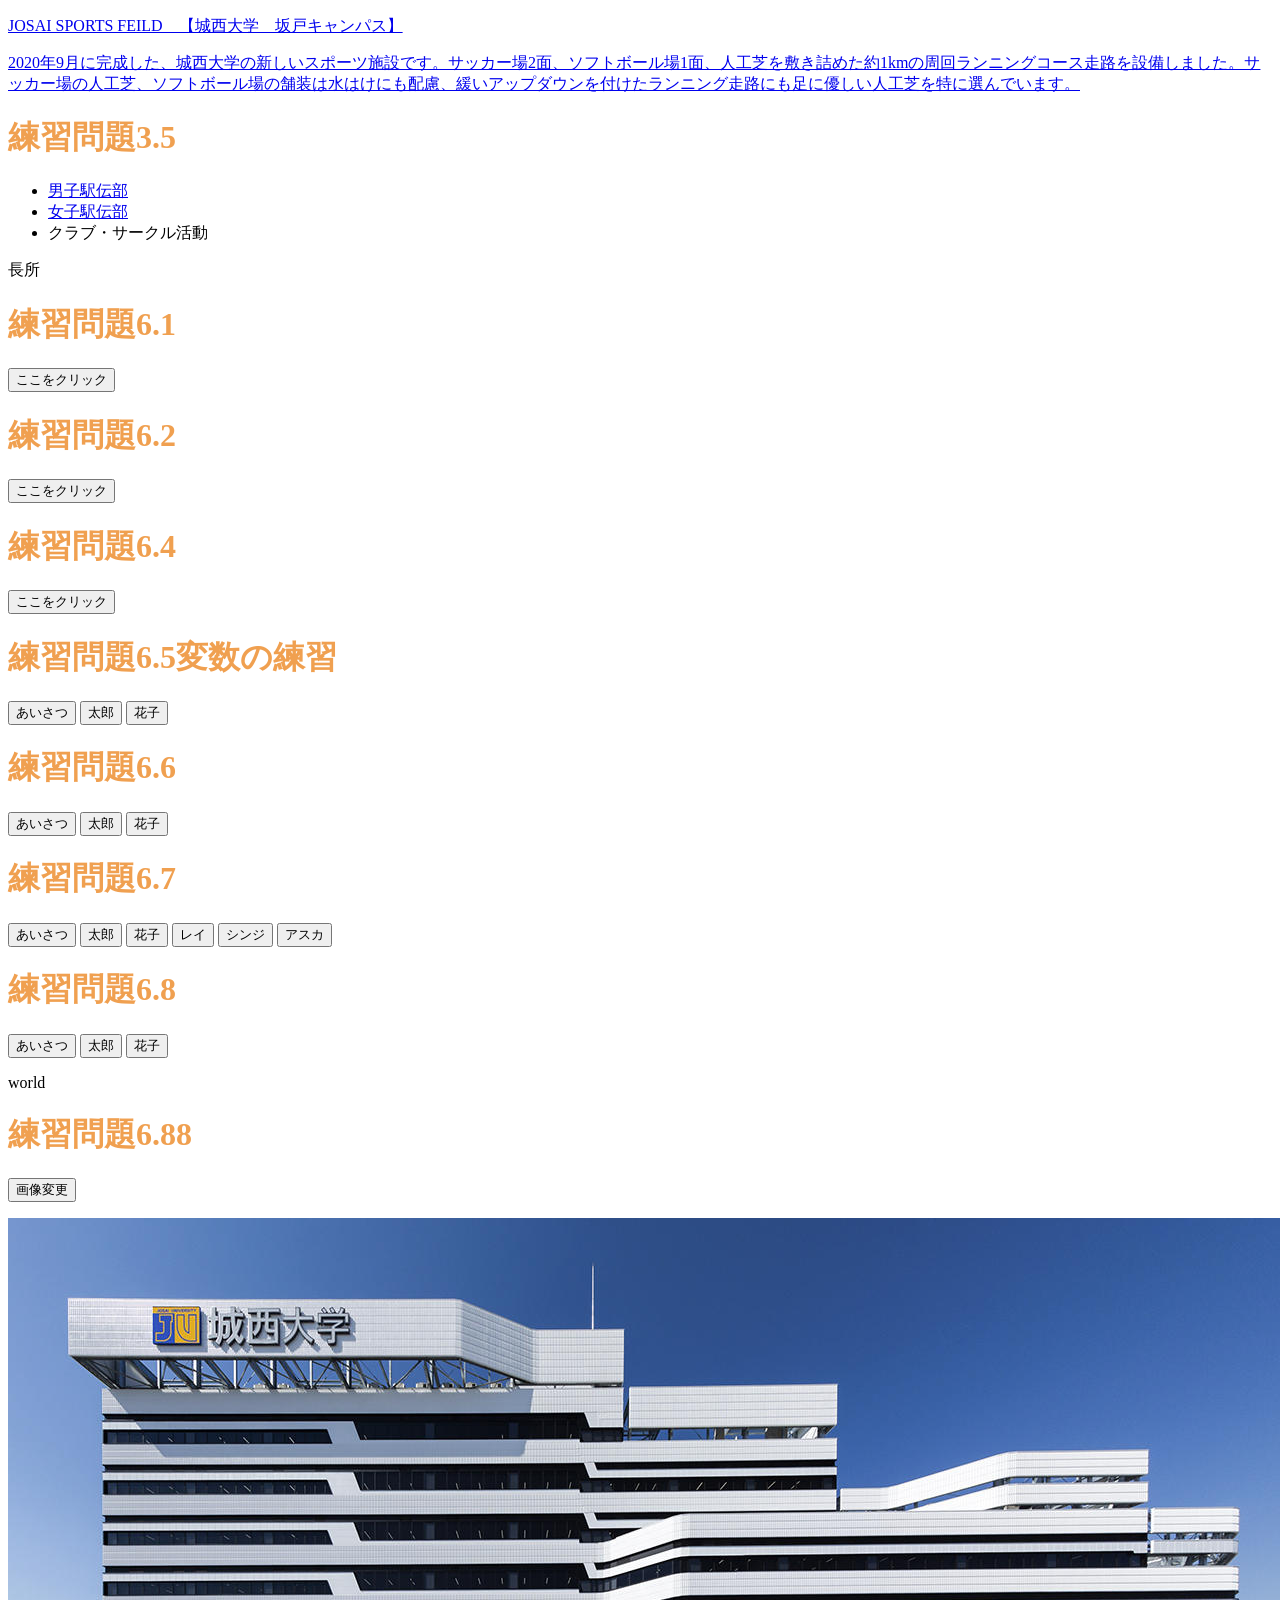
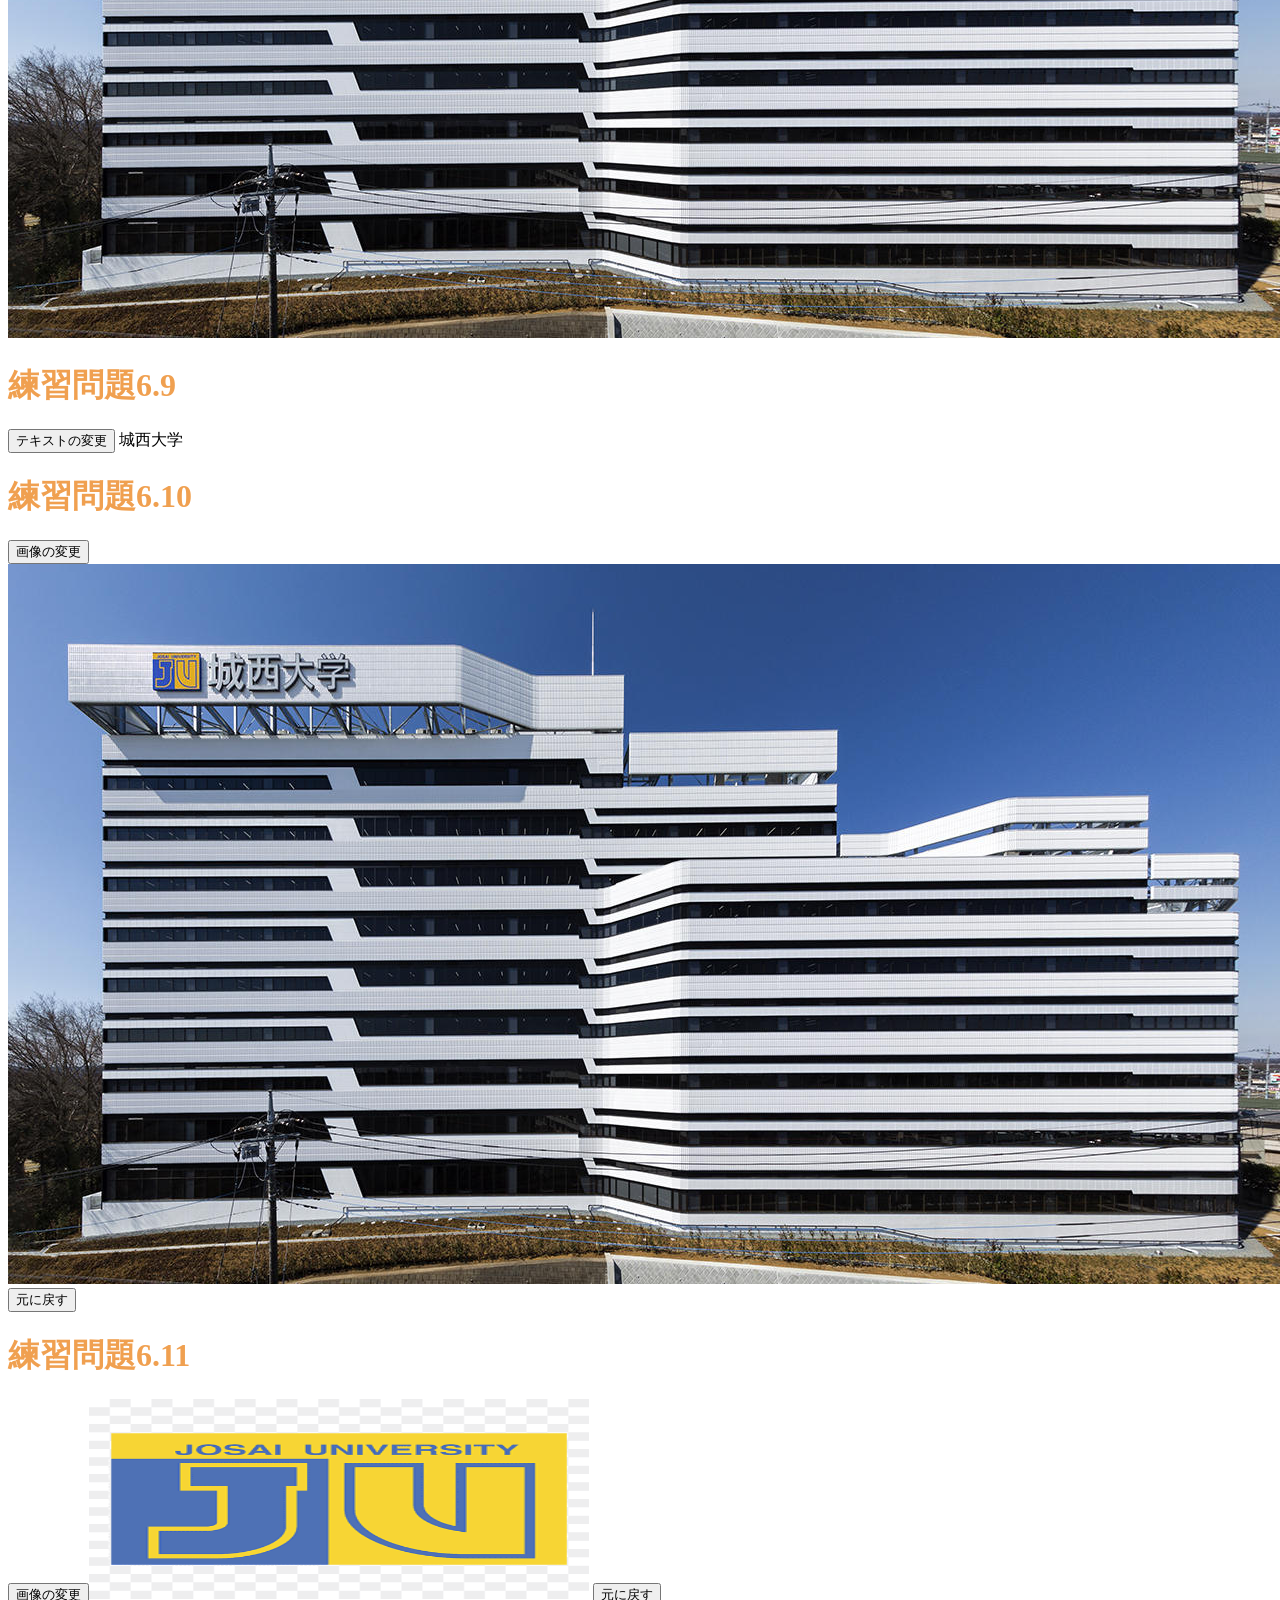
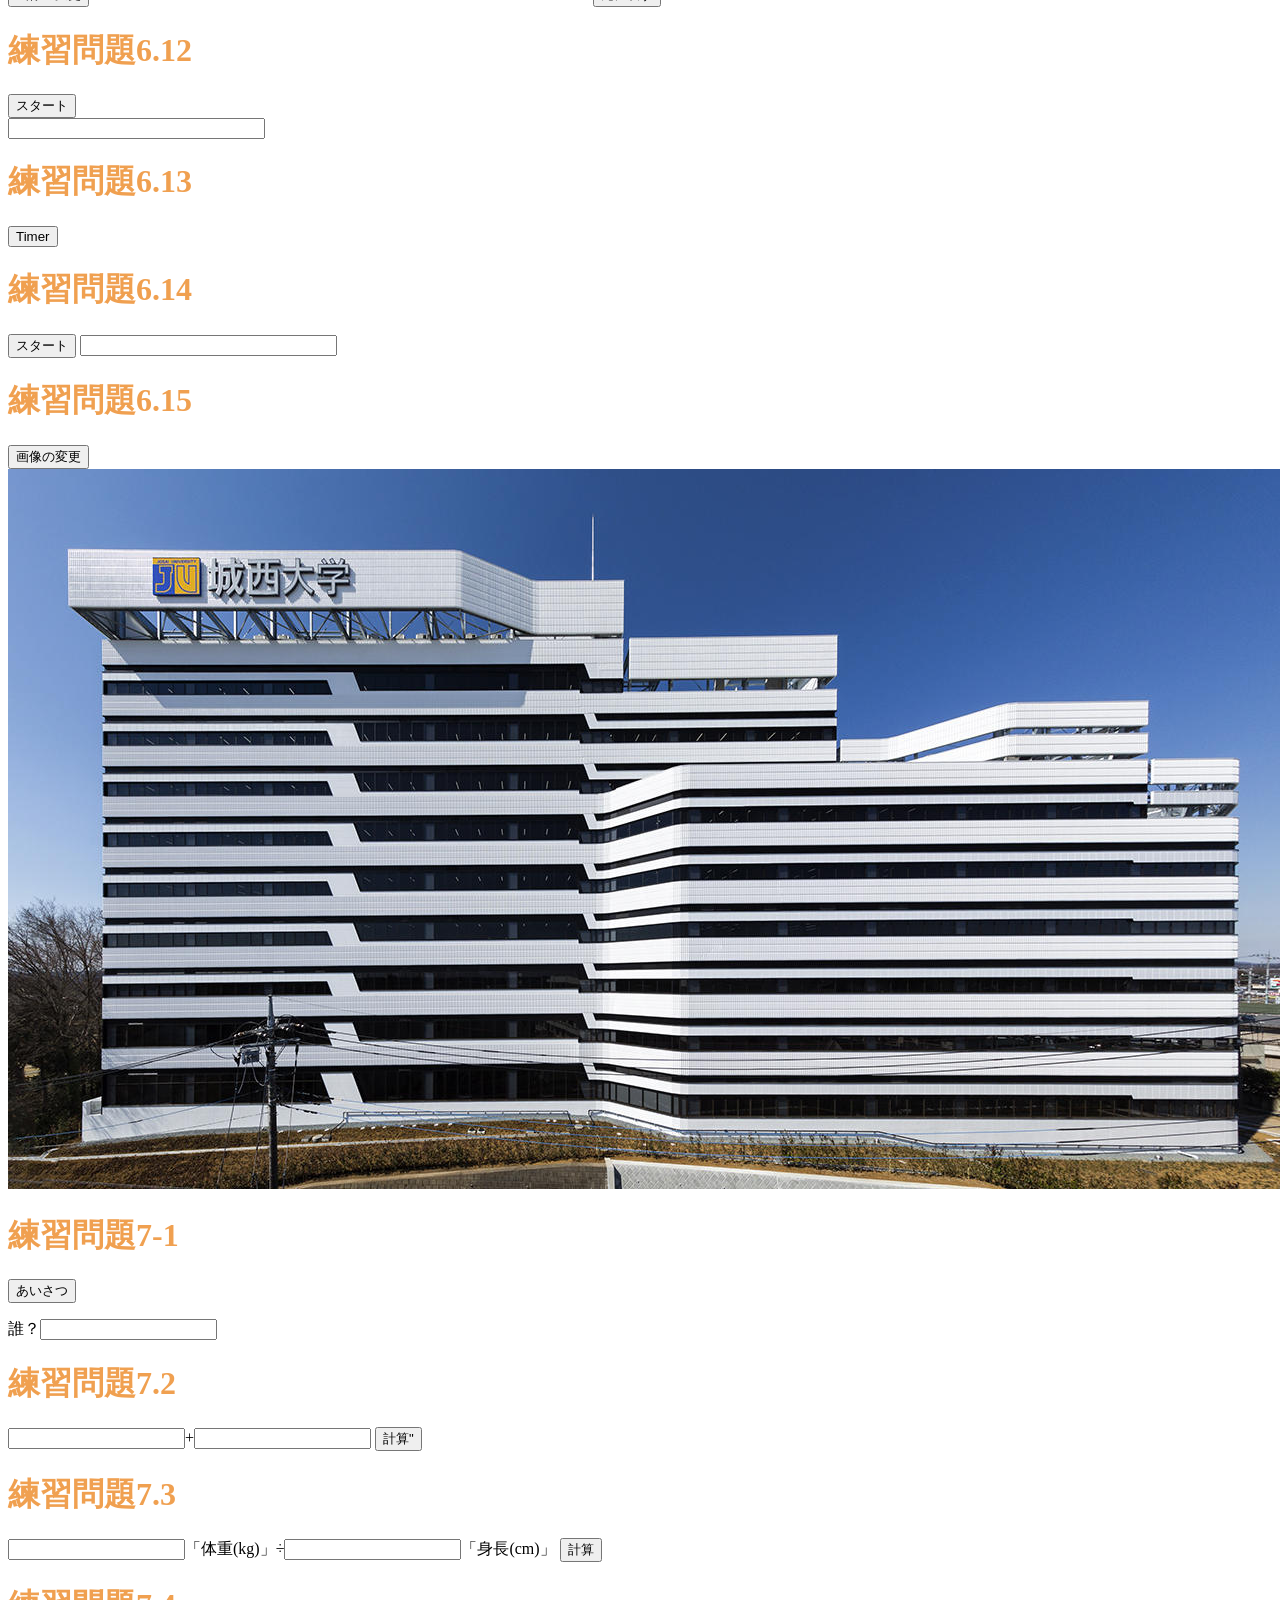
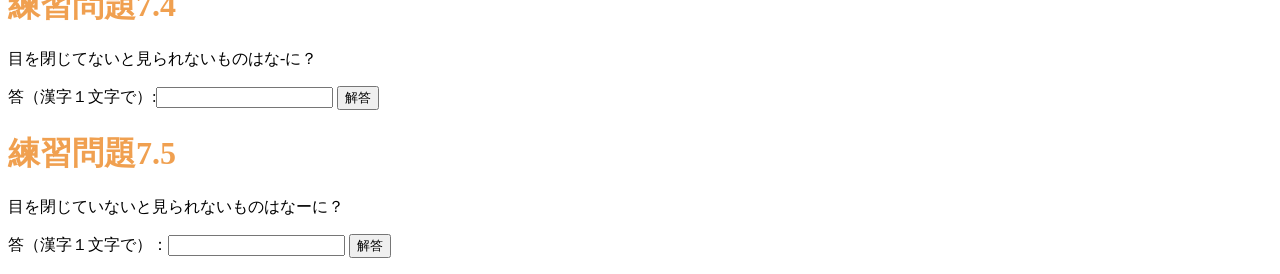
==== commit bcd360ba: "Update index.html" ====
--- a/index.html
+++ b/index.html
@@ -358,9 +358,13 @@
 <input type="button" value=計算" onclick="add();">
 </head>
 <h1>練習問題7.3</h1> 
-<p><input type="text" id="体重">kg÷<input type="text" id="身長">cm
+<script src="ex7-3.js"></script><!-- この行を追加-->
+</head>
+<p>
+<p><input type="text" id="体重">「体重(kg)」÷<input type="text" id="身長">「身長(cm)」
  <input type="button" value="計算" onclick="bmi();"></p>
 </p>
+
 <h1>練習問題7.4</h1>
 <script src="ex7-4.js"></script><!-- この行を追加-->
 <p>目を閉じてないと見られないものはな-に？</p>
